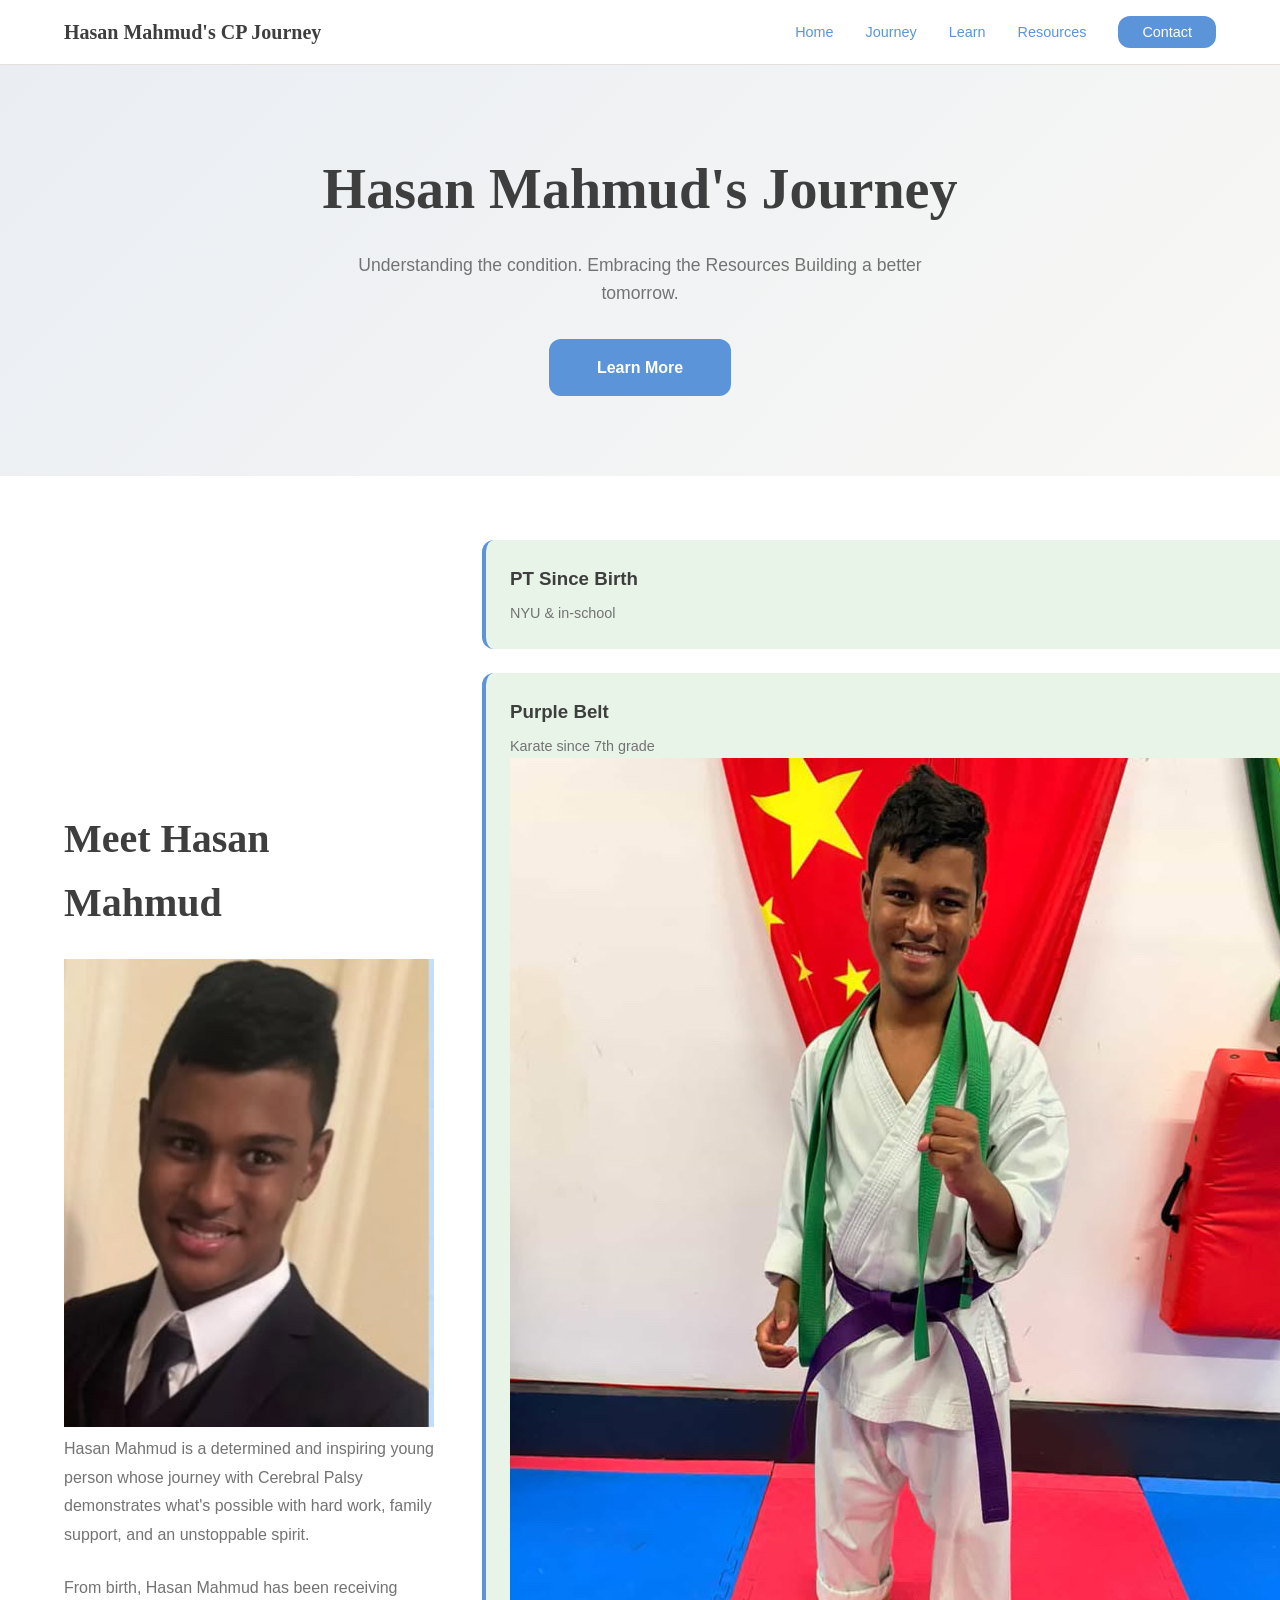
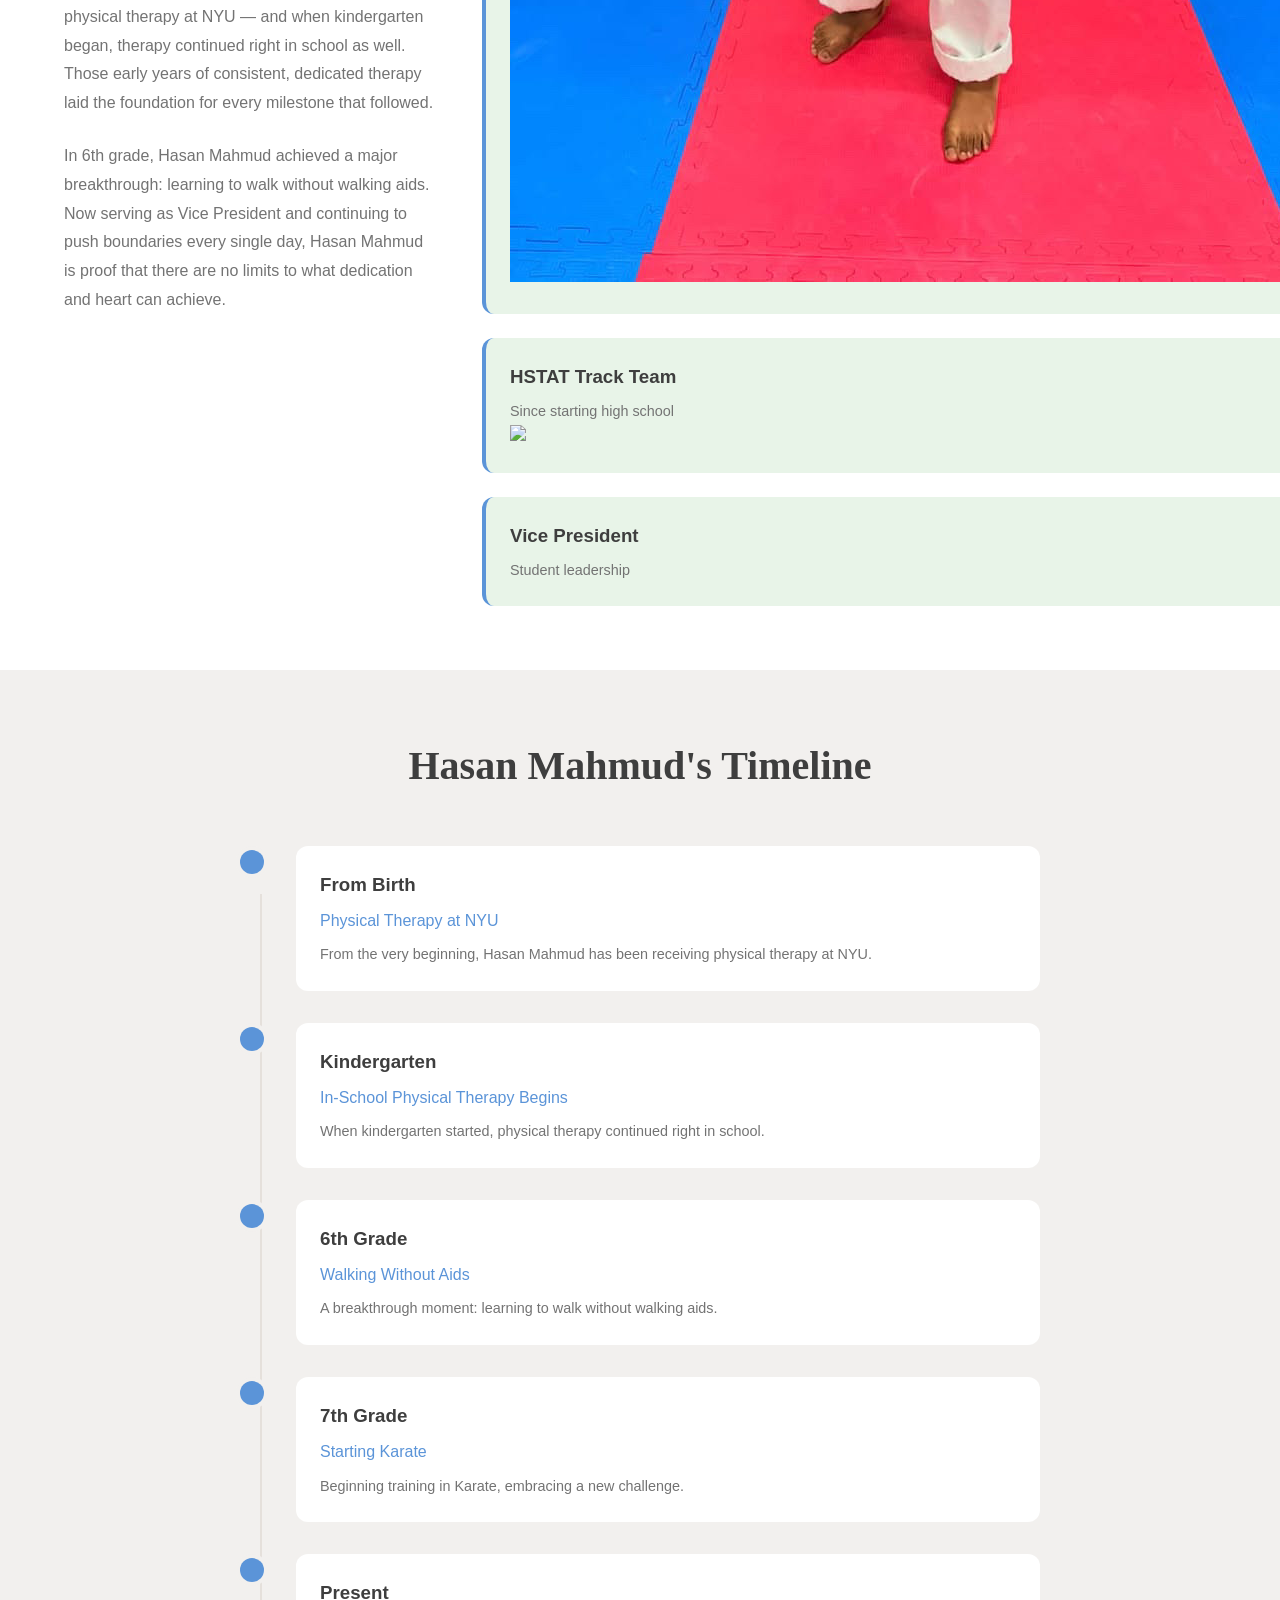
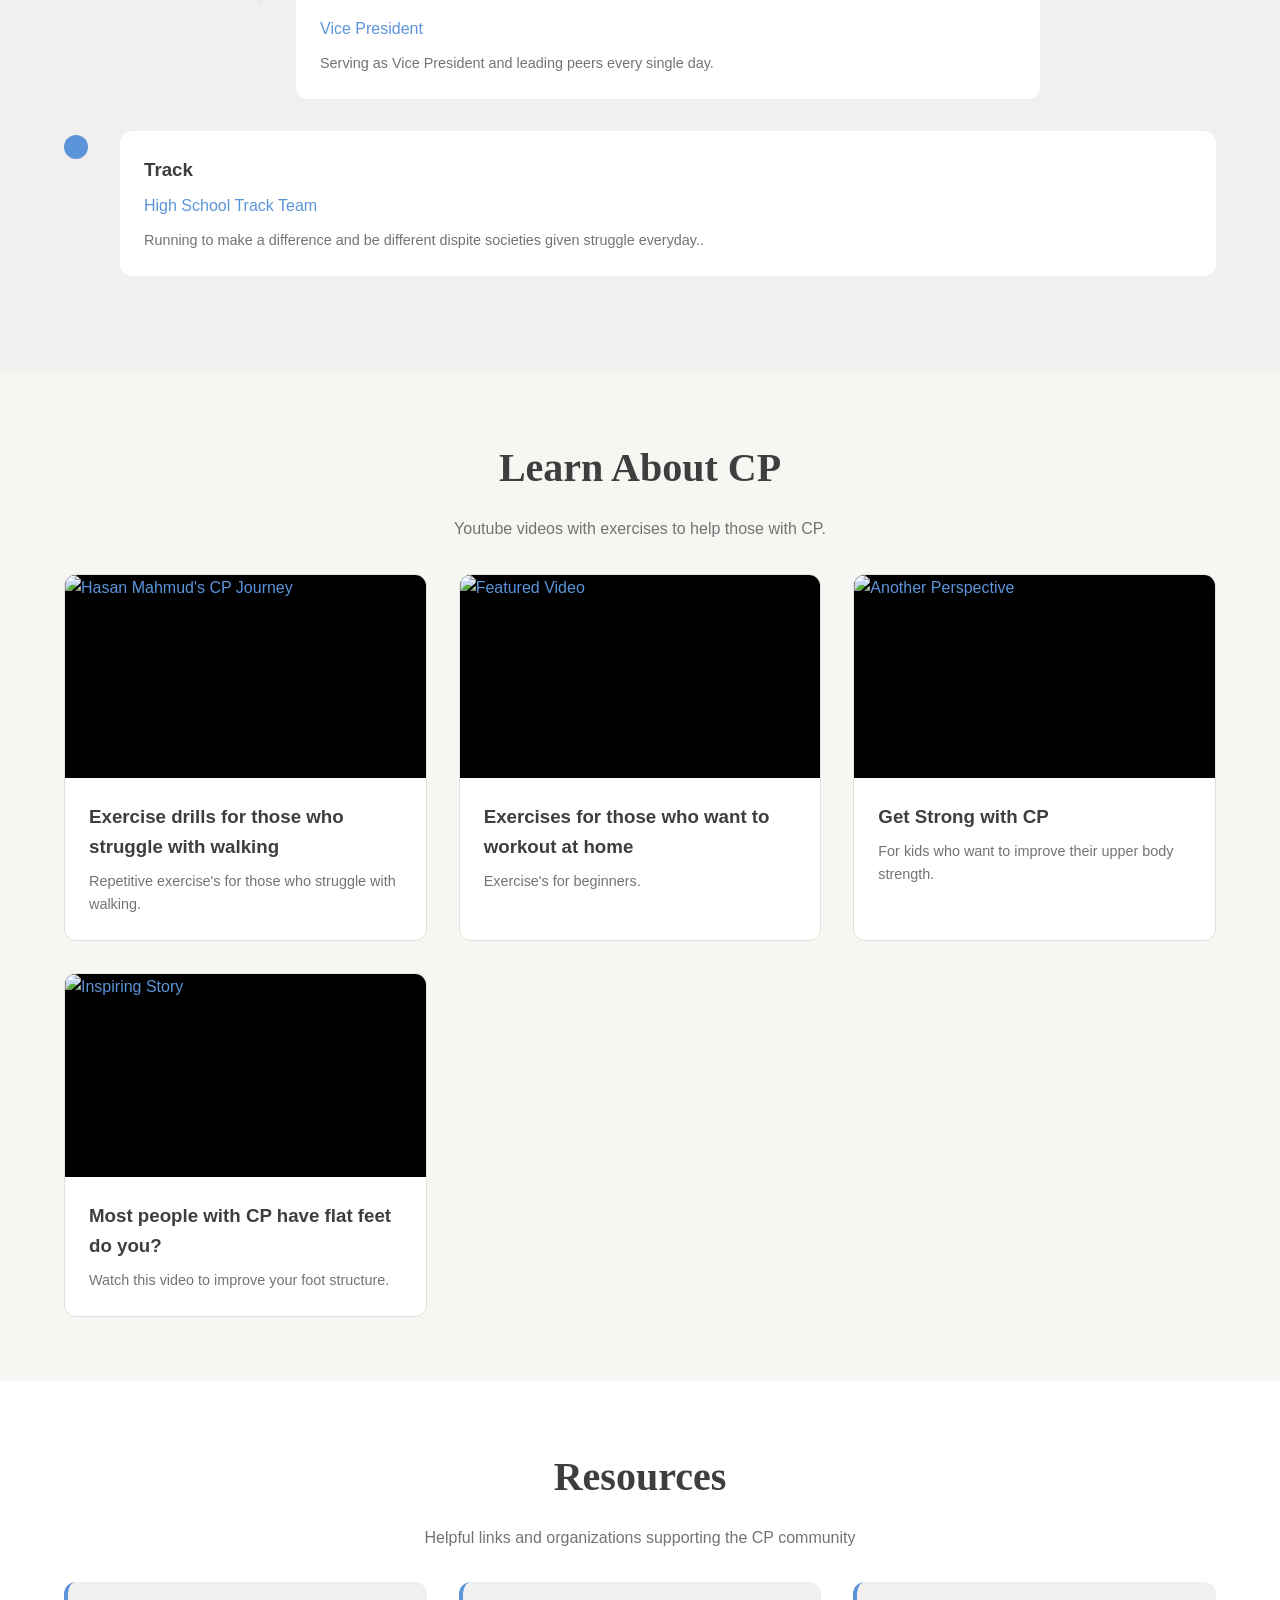
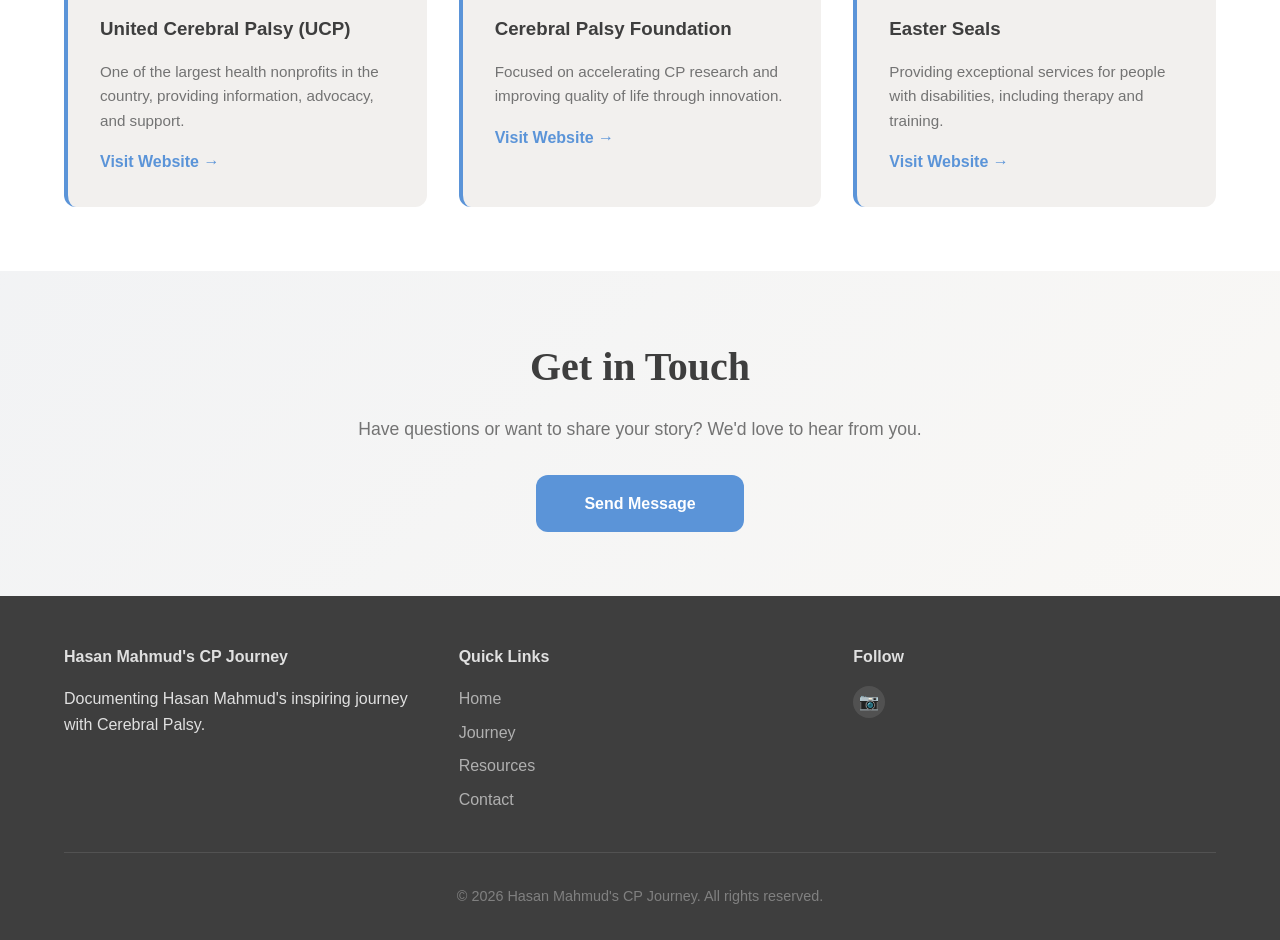
==== index.html @ fa36de00 "Update index.html" ====
<!DOCTYPE html>
<html lang="en">
<head>
    <meta charset="UTF-8">
    <meta name="viewport" content="width=device-width, initial-scale=1.0">
    <meta name="theme-color" content="#8cb3db">
    <meta name="description" content="Hasan Mahmud's CP Journey - Understanding Cerebral Palsy">
    <title>Hasan Mahmud's CP Journey | Understanding Cerebral Palsy</title>
    <link rel="stylesheet" href="style.css">
</head>
    
    
<body>
    <!-- Navigation -->
    <nav class="navbar">
        <div class="container">
            <div class="nav-content">
                <div class="nav-logo">
                    <a href="/">Hasan Mahmud's CP Journey</a>
                </div>
                <button class="hamburger" id="hamburger" aria-label="Toggle navigation menu">
                    <span></span>
                    <span></span>
                    <span></span>
                </button>
                <ul class="nav-links" id="nav-links">
                    <li><a href="#home">Home</a></li>
                    <li><a href="#journey">Journey</a></li>
                    <li><a href="#learn">Learn</a></li>
                    <li><a href="#resources">Resources</a></li>
                    <li><a href="#contact" class="nav-button">Contact</a></li>
                </ul>
            </div>
        </div>
         
    </nav>

    <!-- Hero Section -->
    <section id="home" class="hero">
        <div class="container">
            <div class="hero-content">
                <h1>Hasan Mahmud's Journey</h1>
                <p>Understanding the condition. Embracing the Resources Building a better tomorrow.</p>
                <a href="#learn" class="cta-button">Learn More</a>
            </div>
        </div>
    </section>

    <!-- About Section -->
    <section id="about" class="about">
        <div class="container">
            <div class="about-content">
                <div class="about-text">
                    <h2>Meet Hasan Mahmud</h2>
                     <img src="img/Sgo.png" class="img-fluid project-img">

                    <p>Hasan Mahmud is a determined and inspiring young person whose journey with Cerebral Palsy demonstrates what's possible with hard work, family support, and an unstoppable spirit.</p>
                    <p>From birth, Hasan Mahmud has been receiving physical therapy at NYU — and when kindergarten began, therapy continued right in school as well. Those early years of consistent, dedicated therapy laid the foundation for every milestone that followed.</p>
                    <p>In 6th grade, Hasan Mahmud achieved a major breakthrough: learning to walk without walking aids. Now serving as Vice President and continuing to push boundaries every single day, Hasan Mahmud is proof that there are no limits to what dedication and heart can achieve.</p>
                </div>
                <div class="about-stats">
                    <div class="stat-card">
                        <h3>PT Since Birth</h3>
                        <p>NYU & in-school</p>
                    </div>
                    <div class="stat-card">
                        <h3>Purple Belt</h3>
                        <p>Karate since 7th grade</p>
                          <img src="img/Purple.png" class="img-fluid project-img">
                    </div>
                     <div class="stat-card">
                        <h3>HSTAT Track Team</h3>
                        <p>Since starting high school</p>
                           <img src="img/Track.png" class="img-fluid project-img">
                    </div>
                    <div class="stat-card">
                        <h3>Vice President</h3>
                        <p>Student leadership</p>
                    </div>
                </div>
            </div>
        </div>
    </section>

    <!-- Timeline Section -->
    <section id="journey" class="timeline-section">
        <div class="container">
            <h2>Hasan Mahmud's Timeline</h2>
            <div class="timeline">
                <div class="timeline-item">
                    <div class="timeline-marker"></div>
                    <div class="timeline-content">
                        <h3>From Birth</h3>
                        <p>Physical Therapy at NYU</p>
                        <span>From the very beginning, Hasan Mahmud has been receiving physical therapy at NYU.</span>
                    </div>
                </div>
                <div class="timeline-item">
                    <div class="timeline-marker"></div>
                    <div class="timeline-content">
                        <h3>Kindergarten</h3>
                        <p>In-School Physical Therapy Begins</p>
                        <span>When kindergarten started, physical therapy continued right in school.</span>
                    </div>
                </div>
                <div class="timeline-item">
                    <div class="timeline-marker"></div>
                    <div class="timeline-content">
                        <h3>6th Grade</h3>
                        <p>Walking Without Aids</p>
                        <span>A breakthrough moment: learning to walk without walking aids.</span>
                    </div>
                </div>
                <div class="timeline-item">
                    <div class="timeline-marker"></div>
                    <div class="timeline-content">
                        <h3>7th Grade</h3>
                        <p>Starting Karate</p>
                        <span>Beginning training in Karate, embracing a new challenge.</span>
                    </div>
                </div>
                <div class="timeline-item">
                    <div class="timeline-marker"></div>
                    <div class="timeline-content">
                        <h3>Present</h3>
                        <p>Vice President</p>
                        <span>Serving as Vice President and leading peers every single day.</span>
                    </div>
                </div>
            </div>
            <div class="timeline-item">
                    <div class="timeline-marker"></div>
                    <div class="timeline-content">
                        <h3>Track</h3>
                        <p>High School Track Team </p>
                        <span> Running to make a difference and be different dispite societies given struggle everyday..</span>
                    </div>
                </div>
            
        </div>
    </section>

    <!-- Videos Section -->
    <section id="learn" class="videos-section">
        <div class="container">
            <h2>Learn About CP</h2>
            <p class="section-subtitle">Youtube videos with exercises to help those with CP.</p>
            <div class="videos-grid">
                <a href="https://www.youtube.com/watch?v=wc7nvEFCWKE" target="_blank" class="video-card">
                    <div class="video-thumbnail">
                        <img src="https://img.youtube.com/vi/wc7nvEFCWKE/mqdefault.jpg" alt="Hasan Mahmud's CP Journey">
                        <div class="play-button">
                            <svg width="24" height="24" viewBox="0 0 24 24" fill="currentColor">
                                <path d="M8 5v14l11-7z"></path>
                            </svg>
                        </div>
                    </div>
                    <div class="video-info">
                        <h3>Exercise drills for those who struggle with walking</h3>
                        <p> Repetitive exercise's for those who struggle with walking.</p>
                    </div>
                </a>

                <a href="https://youtu.be/k7_nRk78MTg" target="_blank" class="video-card">
                    <div class="video-thumbnail">
                        <img src="https://img.youtube.com/vi/k7_nRk78MTg/mqdefault.jpg" alt="Featured Video">
                        <div class="play-button">
                            <svg width="24" height="24" viewBox="0 0 24 24" fill="currentColor">
                                <path d="M8 5v14l11-7z"></path>
                            </svg>
                        </div>
                    </div>
                    <div class="video-info">
                        <h3>Exercises for those who want to workout at home</h3>
                        <p> Exercise's for beginners.</p>
                    </div>
                </a>

                <a href="https://youtu.be/Eavz9_fzyaA" target="_blank" class="video-card">
                    <div class="video-thumbnail">
                        <img src="https://img.youtube.com/vi/Eavz9_fzyaA/mqdefault.jpg" alt="Another Perspective">
                        <div class="play-button">
                            <svg width="24" height="24" viewBox="0 0 24 24" fill="currentColor">
                                <path d="M8 5v14l11-7z"></path>
                            </svg>
                        </div>
                    </div>
                    <div class="video-info">
                        <h3>Get Strong with CP</h3>
                        <p> For kids who want to improve their upper body strength.</p>
                    </div>
                </a>

                <a href="https://youtu.be/4nT6YNB4ljI" target="_blank" class="video-card">
                    <div class="video-thumbnail">
                        <img src="https://img.youtube.com/vi/4nT6YNB4ljI/mqdefault.jpg" alt="Inspiring Story">
                        <div class="play-button">
                            <svg width="24" height="24" viewBox="0 0 24 24" fill="currentColor">
                                <path d="M8 5v14l11-7z"></path>
                            </svg>
                        </div>
                    </div>
                    <div class="video-info">
                        <h3> Most people with CP have flat feet do you? </h3>
                        <p>Watch this video to improve your foot structure.</p>
                    </div>
                </a>
            </div>
        </div>
    </section>

    <!-- Resources Section -->
    <section id="resources" class="resources-section">
        <div class="container">
            <h2>Resources</h2>
            <p class="section-subtitle">Helpful links and organizations supporting the CP community</p>
            
            <div class="resources-grid">
                <div class="resource-card">
                    <h3>United Cerebral Palsy (UCP)</h3>
                    <p>One of the largest health nonprofits in the country, providing information, advocacy, and support.</p>
                    <a href="https://ucp.org" target="_blank" class="resource-link">Visit Website →</a>
                </div>
                <div class="resource-card">
                    <h3>Cerebral Palsy Foundation</h3>
                    <p>Focused on accelerating CP research and improving quality of life through innovation.</p>
                    <a href="https://www.cpfund.org" target="_blank" class="resource-link">Visit Website →</a>
                </div>
                <div class="resource-card">
                    <h3>Easter Seals</h3>
                    <p>Providing exceptional services for people with disabilities, including therapy and training.</p>
                    <a href="https://www.easterseals.com" target="_blank" class="resource-link">Visit Website →</a>
                </div>
            </div>
        </div>
    </section>

    <!-- Contact Section -->
    <section id="contact" class="contact-section">
        <div class="container">
            <h2>Get in Touch</h2>
            <p>Have questions or want to share your story? We'd love to hear from you.</p>
            <a href="mailto:contact@example.com" class="cta-button">Send Message</a>
        </div>
    </section>

    <!-- Footer -->
    <footer class="footer">
        <div class="container">
            <div class="footer-content">
                <div class="footer-section">
                    <h4>Hasan Mahmud's CP Journey</h4>
                    <p>Documenting Hasan Mahmud's inspiring journey with Cerebral Palsy.</p>
                </div>
                <div class="footer-section">
                    <h4>Quick Links</h4>
                    <ul>
                        <li><a href="#home">Home</a></li>
                        <li><a href="#journey">Journey</a></li>
                        <li><a href="#resources">Resources</a></li>
                        <li><a href="#contact">Contact</a></li>
                    </ul>
                </div>
                <div class="footer-section">
                    <h4>Follow</h4>
                    <div class="social-links">
                        <a href="#" title="Instagram">📷</a>
                    </div>
                </div>
            </div>
            <div class="footer-bottom">
                <p>&copy; 2026 Hasan Mahmud's CP Journey. All rights reserved.</p>
            </div>
        </div>
    </footer>

    <script src="script.js"></script>
</body>
</html>
---- style.css ----
/* === CSS Variables & Root Styles === */
:root {
    /* Color Palette - Warm, hopeful colors for CP Journey */
    --primary: #5b94d8;          /* Warm teal/blue - hopeful and calming */
    --secondary: #e8f4e8;        /* Soft sage green - growth and hope */
    --accent: #e8f1f7;           /* Soft teal accent */
    --background: #faf8f6;       /* Warm off-white */
    --foreground: #3e3e3e;       /* Dark gray text */
    --muted: #f2f0ee;            /* Light gray */
    --muted-foreground: #737373; /* Medium gray text */
    --border: #e5e0db;           /* Subtle borders */
    --card-bg: #ffffff;          /* White cards */
    
    /* Spacing */
    --spacing-xs: 0.25rem;
    --spacing-sm: 0.5rem;
    --spacing-md: 1rem;
    --spacing-lg: 1.5rem;
    --spacing-xl: 2rem;
    --spacing-2xl: 3rem;
    
    /* Border Radius */
    --radius-sm: 0.375rem;
    --radius-md: 0.5rem;
    --radius-lg: 0.75rem;
    --radius-xl: 1rem;
    
    /* Typography */
    --font-sans: 'Segoe UI', Roboto, 'Helvetica Neue', sans-serif;
    --font-serif: 'Georgia', 'Playfair Display', serif;
}

/* === Reset & Base Styles === */
* {
    margin: 0;
    padding: 0;
    box-sizing: border-box;
}

html {
    scroll-behavior: smooth;
    font-size: 16px;
}

body {
    font-family: var(--font-sans);
    color: var(--foreground);
    background-color: var(--background);
    line-height: 1.6;
}

a {
    color: var(--primary);
    text-decoration: none;
    transition: color 0.3s ease;
}

a:hover {
    color: #3d6ba8;
}

section {
    scroll-margin-top: 80px;
}

/* === Container & Layout === */
.container {
    max-width: 1200px;
    margin: 0 auto;
    padding: 0 var(--spacing-lg);
}

/* === Navigation === */
.navbar {
    position: sticky;
    top: 0;
    z-index: 100;
    background: var(--card-bg);
    border-bottom: 1px solid var(--border);
    padding: var(--spacing-md) 0;
}

.nav-content {
    display: flex;
    justify-content: space-between;
    align-items: center;
    gap: var(--spacing-lg);
    position: relative;
}

.nav-logo a {
    font-family: var(--font-serif);
    font-size: 1.25rem;
    font-weight: 700;
    color: var(--foreground);
}

.nav-links {
    display: flex;
    list-style: none;
    gap: var(--spacing-xl);
    align-items: center;
}

.nav-links a {
    font-size: 0.9rem;
    font-weight: 500;
    transition: color 0.3s ease;
}

.nav-links a:hover {
    color: var(--primary);
}

.nav-button {
    background: var(--primary);
    color: white;
    padding: var(--spacing-sm) var(--spacing-lg);
    border-radius: var(--radius-lg);
    font-weight: 600;
}

.nav-button:hover {
    background: #3d6ba8;
    color: white;
}

/* Hamburger Button */
.hamburger {
    display: none;
    flex-direction: column;
    cursor: pointer;
    background: none;
    border: none;
    gap: 6px;
    padding: var(--spacing-md);
}

.hamburger span {
    width: 25px;
    height: 3px;
    background-color: var(--foreground);
    border-radius: 2px;
    transition: all 0.3s ease;
}

.hamburger.active span:nth-child(1) {
    transform: rotate(45deg) translate(10px, 10px);
}

.hamburger.active span:nth-child(2) {
    opacity: 0;
}

.hamburger.active span:nth-child(3) {
    transform: rotate(-45deg) translate(8px, -8px);
}

/* === Hero Section === */
.hero {
    background: linear-gradient(135deg, rgba(91, 148, 216, 0.1) 0%, rgba(232, 244, 232, 0.1) 100%);
    padding: 5rem var(--spacing-lg);
    text-align: center;
}

.hero-content h1 {
    font-family: var(--font-serif);
    font-size: clamp(2rem, 5vw, 3.5rem);
    font-weight: 700;
    margin-bottom: var(--spacing-md);
}

.hero-content p {
    font-size: 1.1rem;
    color: var(--muted-foreground);
    margin-bottom: var(--spacing-xl);
    max-width: 600px;
    margin-left: auto;
    margin-right: auto;
}

/* === CTA Button === */
.cta-button {
    display: inline-block;
    background: var(--primary);
    color: white;
    padding: var(--spacing-md) var(--spacing-2xl);
    border-radius: var(--radius-lg);
    font-weight: 600;
    transition: all 0.3s ease;
    text-decoration: none;
}

.cta-button:hover {
    background: #3d6ba8;
    transform: translateY(-2px);
    box-shadow: 0 4px 12px rgba(91, 148, 216, 0.2);
}

/* === About Section === */
.about {
    padding: 4rem var(--spacing-lg);
    background: var(--card-bg);
}

.about-content {
    display: grid;
    grid-template-columns: 1fr 1fr;
    gap: var(--spacing-2xl);
    align-items: center;
}

.about-text h2 {
    font-family: var(--font-serif);
    font-size: 2.5rem;
    font-weight: 700;
    margin-bottom: var(--spacing-lg);
}

.about-text p {
    margin-bottom: var(--spacing-lg);
    color: var(--muted-foreground);
    line-height: 1.8;
}

.about-stats {
    display: grid;
    gap: var(--spacing-lg);
}

.stat-card {
    background: var(--secondary);
    padding: var(--spacing-lg);
    border-radius: var(--radius-lg);
    border-left: 4px solid var(--primary);
}

.stat-card h3 {
    font-weight: 600;
    margin-bottom: var(--spacing-sm);
}

.stat-card p {
    color: var(--muted-foreground);
    font-size: 0.9rem;
}

/* === Timeline Section === */
.timeline-section {
    padding: 4rem var(--spacing-lg);
    background: var(--muted);
}

.timeline-section h2 {
    font-family: var(--font-serif);
    font-size: 2.5rem;
    font-weight: 700;
    text-align: center;
    margin-bottom: 3rem;
}

.timeline {
    max-width: 800px;
    margin: 0 auto;
}

.timeline-item {
    display: flex;
    gap: var(--spacing-xl);
    margin-bottom: 2rem;
    position: relative;
}

.timeline-item:not(:last-child)::after {
    content: '';
    position: absolute;
    left: calc(var(--spacing-lg) - 4px);
    top: 3rem;
    width: 2px;
    height: calc(100% + 2rem);
    background: var(--border);
}

.timeline-marker {
    width: var(--spacing-lg);
    height: var(--spacing-lg);
    background: var(--primary);
    border-radius: 50%;
    margin-top: 0.25rem;
    flex-shrink: 0;
    box-shadow: 0 0 0 4px var(--muted);
}

.timeline-content {
    background: var(--card-bg);
    padding: var(--spacing-lg);
    border-radius: var(--radius-lg);
    flex: 1;
}

.timeline-content h3 {
    font-weight: 600;
    margin-bottom: var(--spacing-sm);
}

.timeline-content p {
    color: var(--primary);
    font-weight: 500;
    margin-bottom: var(--spacing-sm);
}

.timeline-content span {
    color: var(--muted-foreground);
    font-size: 0.9rem;
}

/* === Videos Section === */
.videos-section {
    padding: 4rem var(--spacing-lg);
    background: rgba(232, 244, 232, 0.3);
}

.videos-section h2 {
    font-family: var(--font-serif);
    font-size: 2.5rem;
    font-weight: 700;
    text-align: center;
    margin-bottom: var(--spacing-md);
}

.section-subtitle {
    text-align: center;
    color: var(--muted-foreground);
    margin-bottom: 2rem;
}

.videos-grid {
    display: grid;
    grid-template-columns: repeat(auto-fit, minmax(280px, 1fr));
    gap: var(--spacing-xl);
    max-width: 1400px;
    margin: 0 auto;
}

.video-card {
    background: var(--card-bg);
    border: 1px solid var(--border);
    border-radius: var(--radius-lg);
    overflow: hidden;
    transition: all 0.3s ease;
    display: block;
}

.video-card:hover {
    border-color: var(--primary);
    box-shadow: 0 8px 24px rgba(91, 148, 216, 0.15);
    transform: translateY(-4px);
}

.video-thumbnail {
    position: relative;
    width: 100%;
    padding-bottom: 56.25%; /* 16:9 aspect ratio */
    overflow: hidden;
    background: #000;
}

.video-thumbnail img {
    position: absolute;
    top: 0;
    left: 0;
    width: 100%;
    height: 100%;
    object-fit: cover;
    transition: transform 0.3s ease;
}

.video-card:hover .video-thumbnail img {
    transform: scale(1.05);
}

.play-button {
    position: absolute;
    top: 50%;
    left: 50%;
    transform: translate(-50%, -50%);
    width: 56px;
    height: 56px;
    background: var(--primary);
    border-radius: 50%;
    display: flex;
    align-items: center;
    justify-content: center;
    color: white;
    opacity: 0;
    transition: opacity 0.3s ease;
    box-shadow: 0 4px 12px rgba(0, 0, 0, 0.3);
}

.video-card:hover .play-button {
    opacity: 1;
}

.video-info {
    padding: var(--spacing-lg);
}

.video-info h3 {
    font-weight: 600;
    margin-bottom: var(--spacing-sm);
    color: var(--foreground);
}

.video-info p {
    color: var(--muted-foreground);
    font-size: 0.9rem;
    line-height: 1.6;
}

/* === Resources Section === */
.resources-section {
    padding: 4rem var(--spacing-lg);
    background: var(--card-bg);
}

.resources-section h2 {
    font-family: var(--font-serif);
    font-size: 2.5rem;
    font-weight: 700;
    text-align: center;
    margin-bottom: var(--spacing-md);
}

.resources-grid {
    display: grid;
    grid-template-columns: repeat(auto-fit, minmax(300px, 1fr));
    gap: var(--spacing-xl);
    max-width: 1200px;
    margin: 0 auto;
}

.resource-card {
    background: var(--muted);
    padding: var(--spacing-xl);
    border-radius: var(--radius-lg);
    border-left: 4px solid var(--primary);
    transition: all 0.3s ease;
}

.resource-card:hover {
    box-shadow: 0 4px 12px rgba(91, 148, 216, 0.1);
    transform: translateY(-2px);
}

.resource-card h3 {
    margin-bottom: var(--spacing-md);
    font-weight: 600;
}

.resource-card p {
    color: var(--muted-foreground);
    margin-bottom: var(--spacing-md);
    font-size: 0.95rem;
}

.resource-link {
    font-weight: 600;
    display: inline-block;
    transition: transform 0.3s ease;
}

.resource-link:hover {
    transform: translateX(4px);
}

/* === Contact Section === */
.contact-section {
    padding: 4rem var(--spacing-lg);
    background: linear-gradient(135deg, rgba(91, 148, 216, 0.05) 0%, rgba(232, 244, 232, 0.05) 100%);
    text-align: center;
}

.contact-section h2 {
    font-family: var(--font-serif);
    font-size: 2.5rem;
    font-weight: 700;
    margin-bottom: var(--spacing-md);
}

.contact-section p {
    color: var(--muted-foreground);
    margin-bottom: var(--spacing-xl);
    font-size: 1.1rem;
    max-width: 600px;
    margin-left: auto;
    margin-right: auto;
}

/* === Footer === */
.footer {
    background: var(--foreground);
    color: #e0e0e0;
    padding: 3rem var(--spacing-lg) var(--spacing-xl);
}

.footer-content {
    display: grid;
    grid-template-columns: repeat(auto-fit, minmax(250px, 1fr));
    gap: var(--spacing-xl);
    margin-bottom: 2rem;
}

.footer-section h4 {
    margin-bottom: var(--spacing-md);
    font-weight: 600;
}

.footer-section ul {
    list-style: none;
}

.footer-section li {
    margin-bottom: var(--spacing-sm);
}

.footer-section a {
    color: #b0b0b0;
}

.footer-section a:hover {
    color: var(--primary);
}

.social-links {
    display: flex;
    gap: var(--spacing-md);
}

.social-links a {
    display: inline-flex;
    align-items: center;
    justify-content: center;
    width: 2rem;
    height: 2rem;
    background: rgba(255, 255, 255, 0.1);
    border-radius: 50%;
    transition: all 0.3s ease;
}

.social-links a:hover {
    background: var(--primary);
}

.footer-bottom {
    text-align: center;
    padding-top: var(--spacing-xl);
    border-top: 1px solid rgba(255, 255, 255, 0.1);
    color: #808080;
    font-size: 0.9rem;
}

/* === Utility Classes === */
.text-center {
    text-align: center;
}

.max-width-container {
    max-width: 1200px;
    margin: 0 auto;
}

/* === Animations === */
@keyframes fadeIn {
    from {
        opacity: 0;
    }
    to {
        opacity: 1;
    }
}

@keyframes slideUp {
    from {
        opacity: 0;
        transform: translateY(20px);
    }
    to {
        opacity: 1;
        transform: translateY(0);
    }
}

.fade-in {
    animation: fadeIn 0.6s ease-out;
}

.slide-up {
    animation: slideUp 0.6s ease-out;
}

/* === Responsive Design === */
@media (max-width: 768px) {
    .hamburger {
        display: flex;
    }

    .nav-links {
        display: none;
        position: absolute;
        top: calc(100% + 0.5rem);
        left: var(--spacing-lg);
        right: var(--spacing-lg);
        background: var(--card-bg);
        border: 1px solid var(--border);
        flex-direction: column;
        padding: var(--spacing-lg) var(--spacing-md);
        gap: var(--spacing-md);
        box-shadow: 0 8px 24px rgba(0, 0, 0, 0.15);
        z-index: 1000;
        border-radius: var(--radius-lg);
        width: auto;
    }

    .nav-links.active {
        display: flex;
    }

    .nav-links li {
        width: 100%;
    }

    .nav-links a {
        display: block;
        padding: var(--spacing-md) 0;
        border-bottom: 1px solid var(--border);
    }

    .nav-links li:last-child a {
        border-bottom: none;
    }

    .nav-button {
        width: 100%;
        text-align: center;
    }

    .about-content {
        grid-template-columns: 1fr;
    }

    .hero-content h1 {
        font-size: 2rem;
    }

    .videos-grid {
        grid-template-columns: 1fr;
    }

    .resources-grid {
        grid-template-columns: 1fr;
    }

    .timeline-section h2,
    .resources-section h2,
    .contact-section h2 {
        font-size: 1.75rem;
    }

    .timeline-item {
        gap: var(--spacing-md);
    }

    .timeline-marker {
        width: var(--spacing-md);
        height: var(--spacing-md);
    }

    .play-button {
        width: 48px;
        height: 48px;
    }

    .stat-card {
        padding: var(--spacing-md);
    }
}

@media (max-width: 640px) {
    .container {
        padding: 0 var(--spacing-md);
    }

    .nav-logo a {
        font-size: 1rem;
    }
}
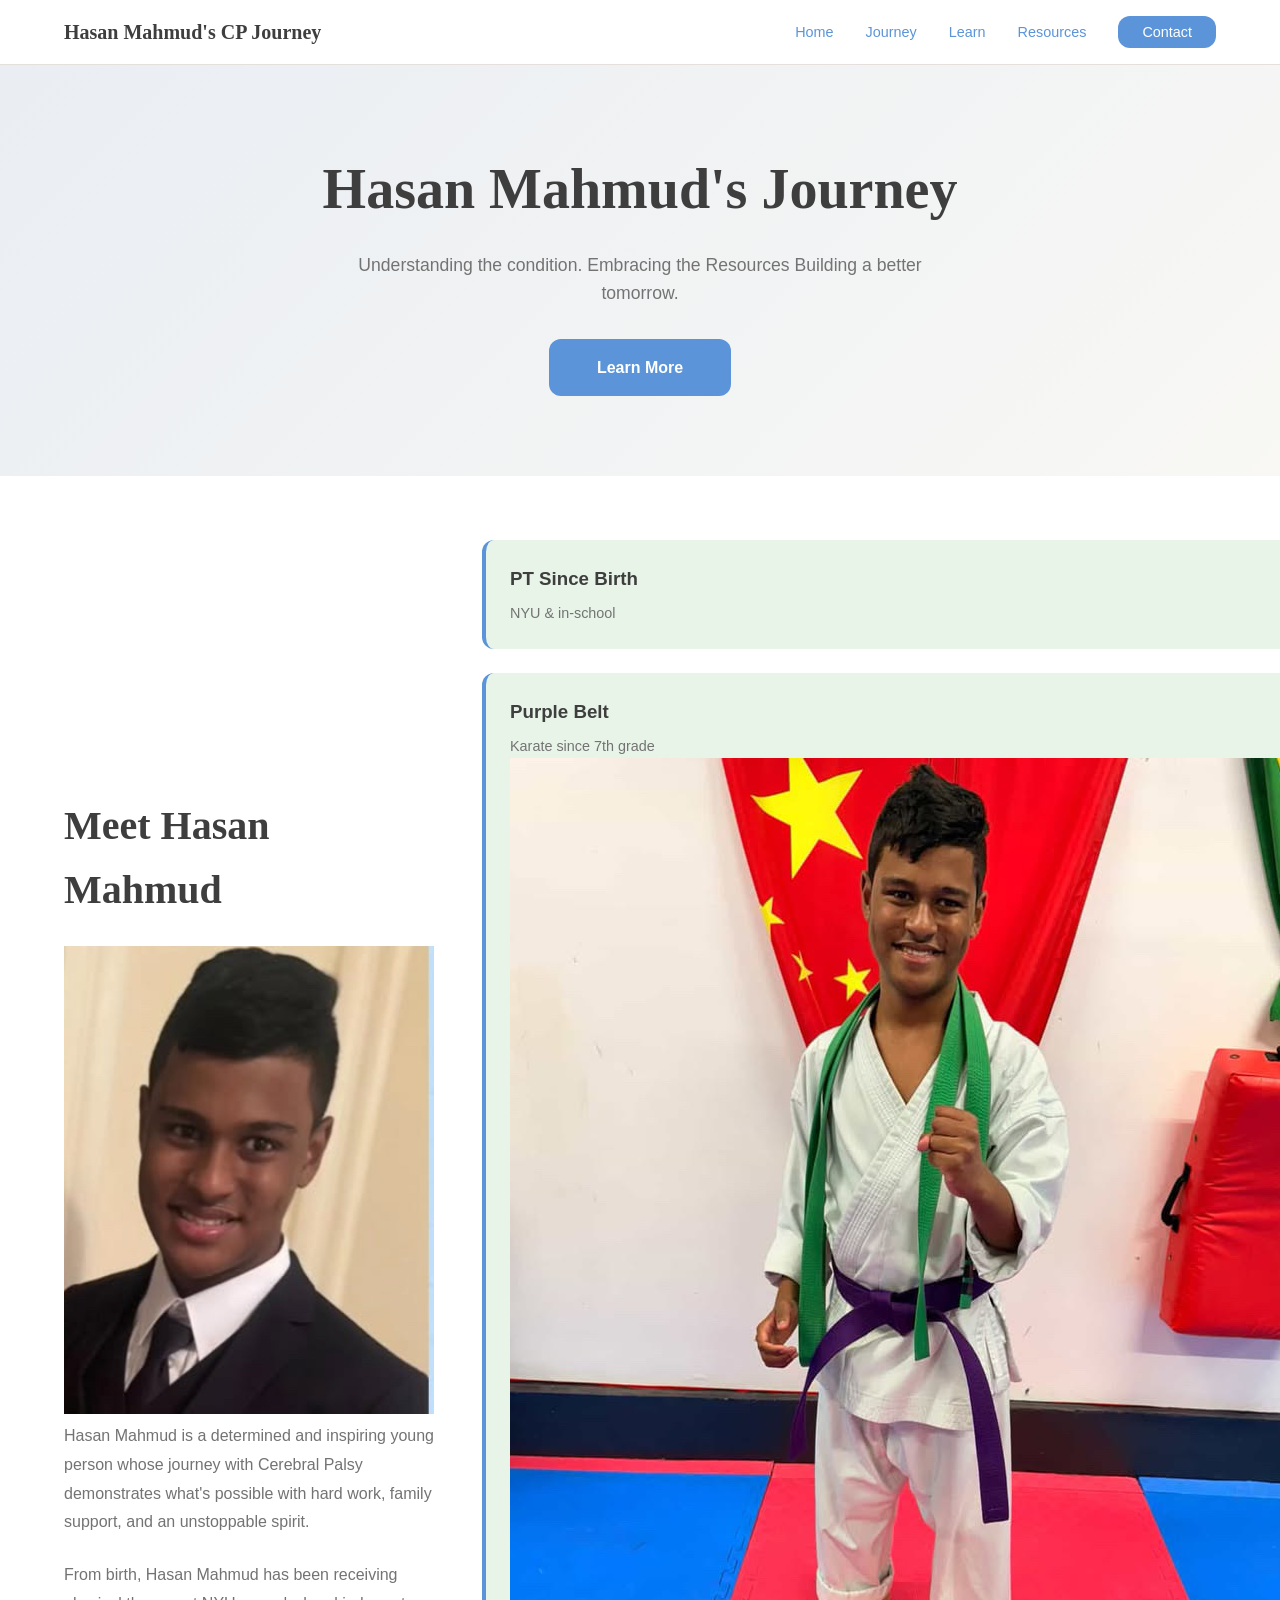
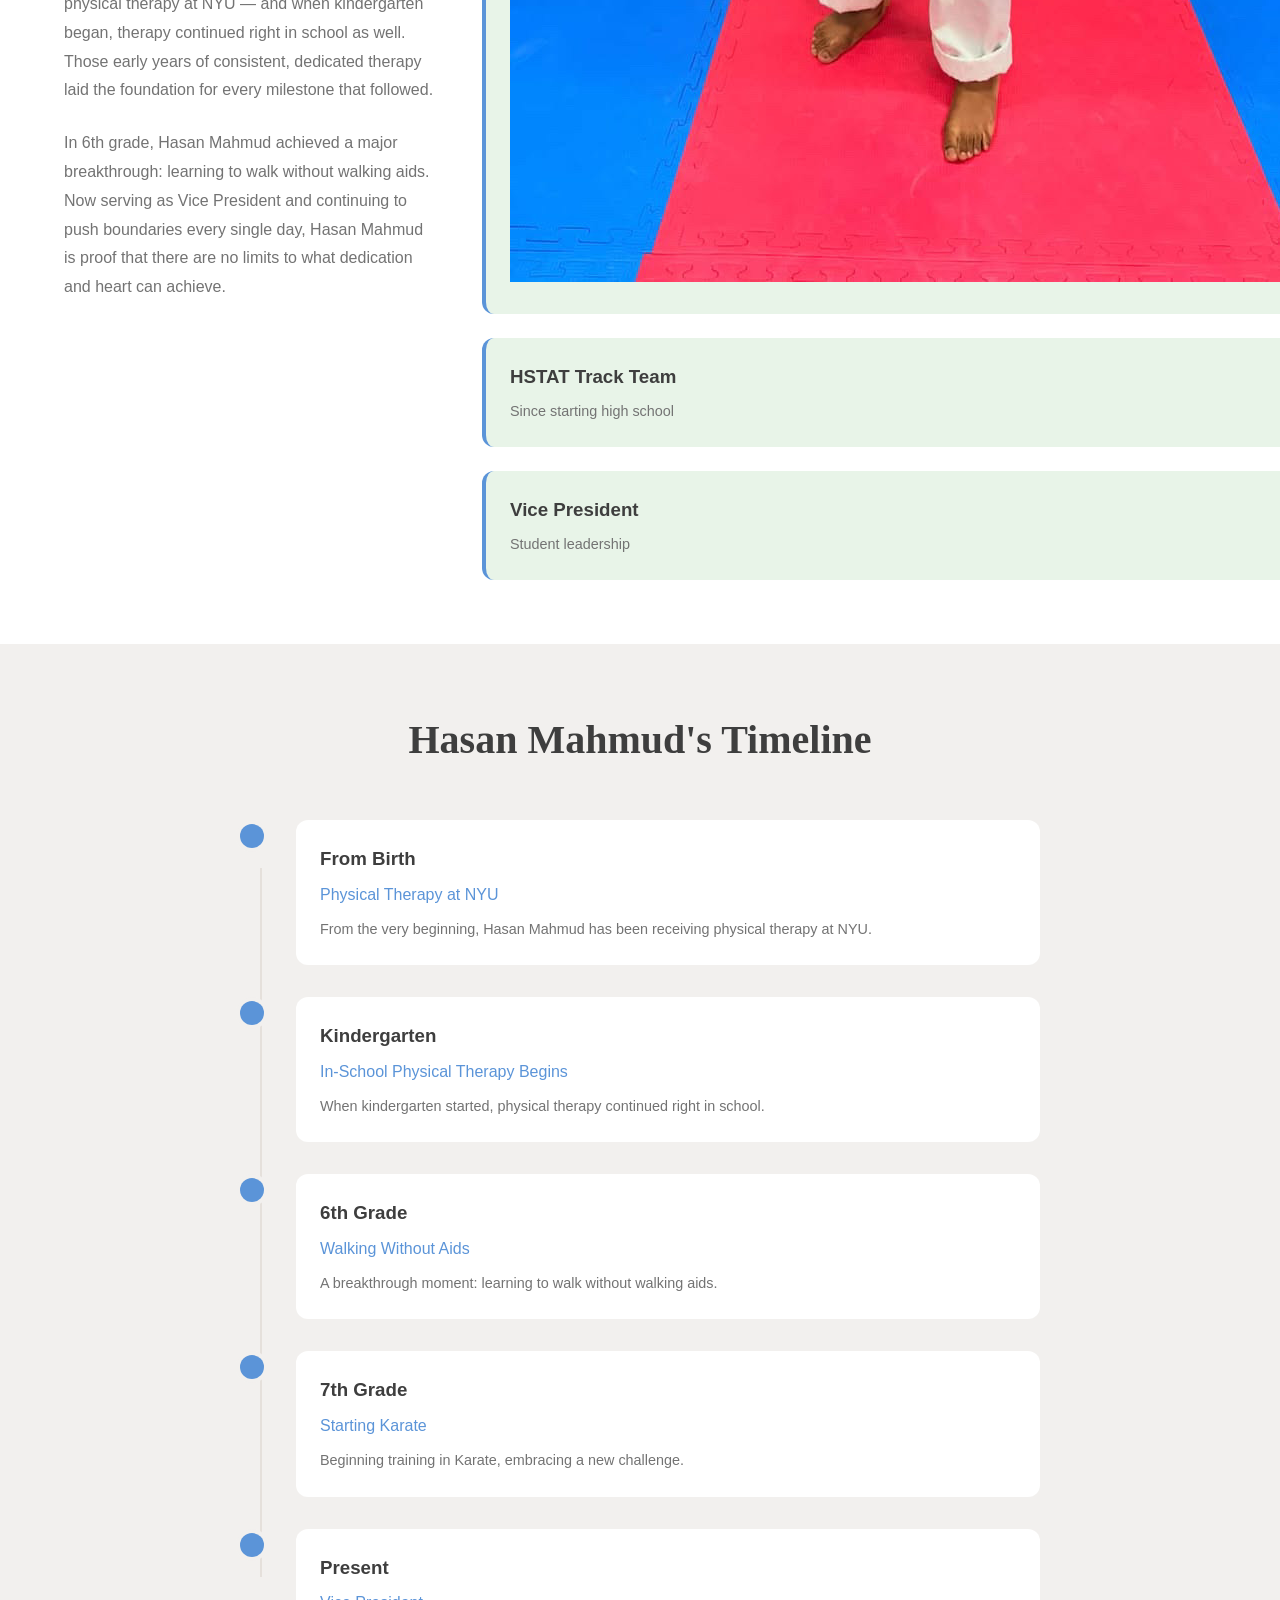
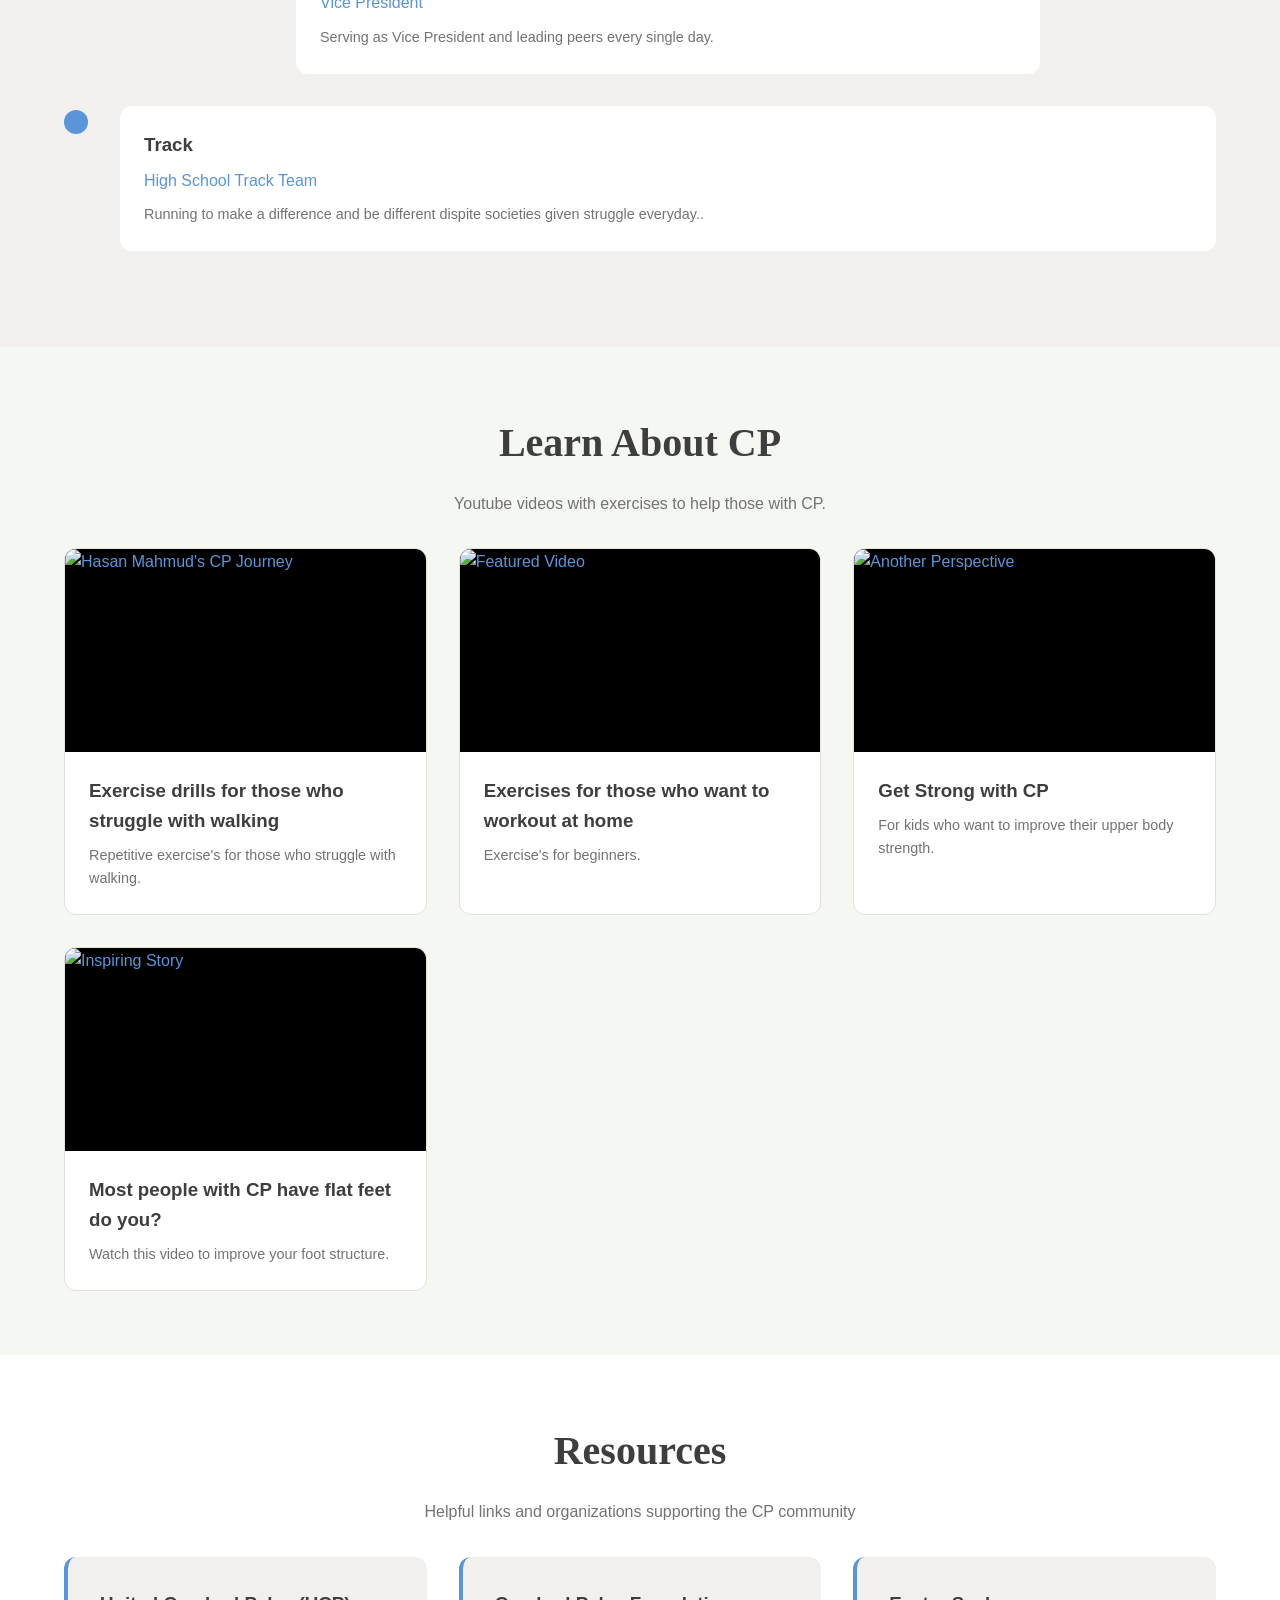
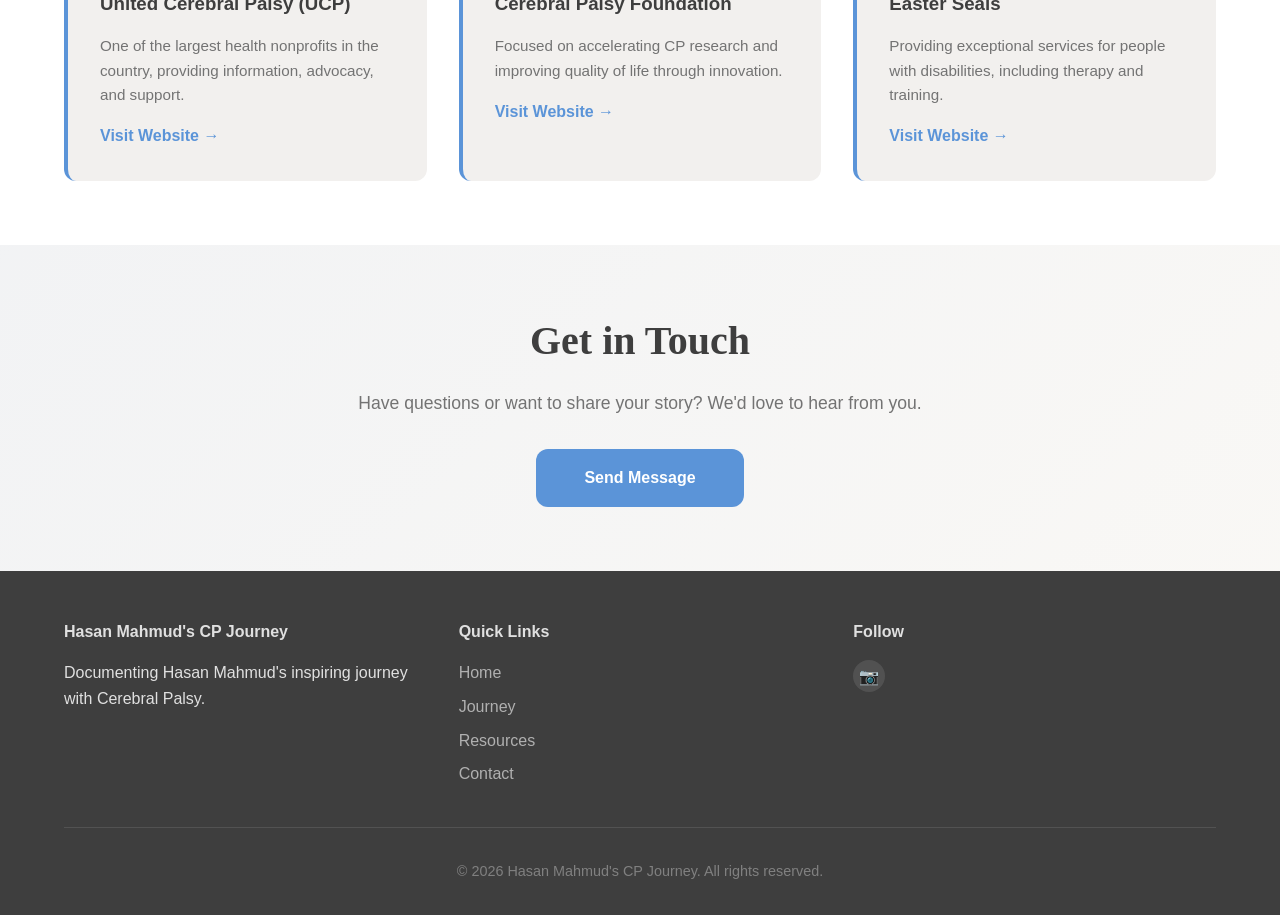
==== commit 94797198: "Update index.html" ====
--- a/index.html
+++ b/index.html
@@ -71,7 +71,6 @@
                      <div class="stat-card">
                         <h3>HSTAT Track Team</h3>
                         <p>Since starting high school</p>
-                           <img src="img/Track.png" class="img-fluid project-img">
                     </div>
                     <div class="stat-card">
                         <h3>Vice President</h3>
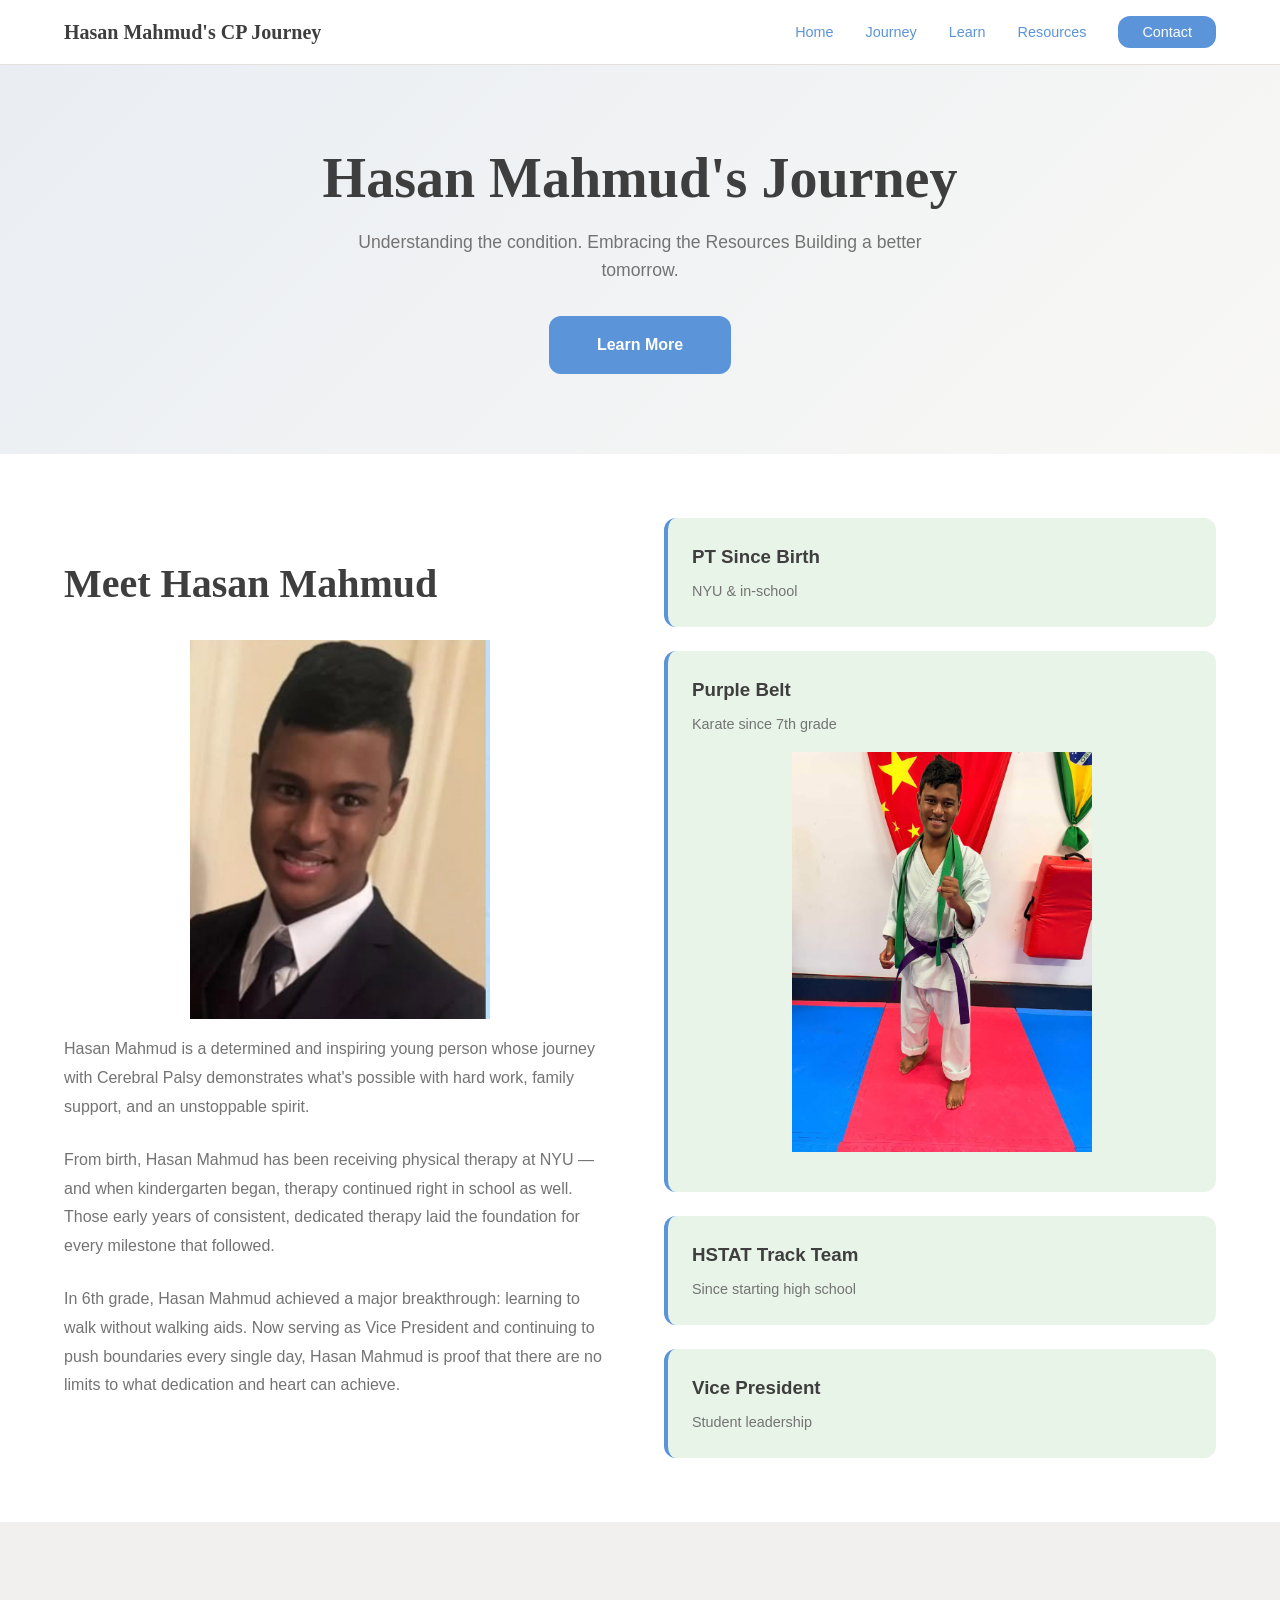
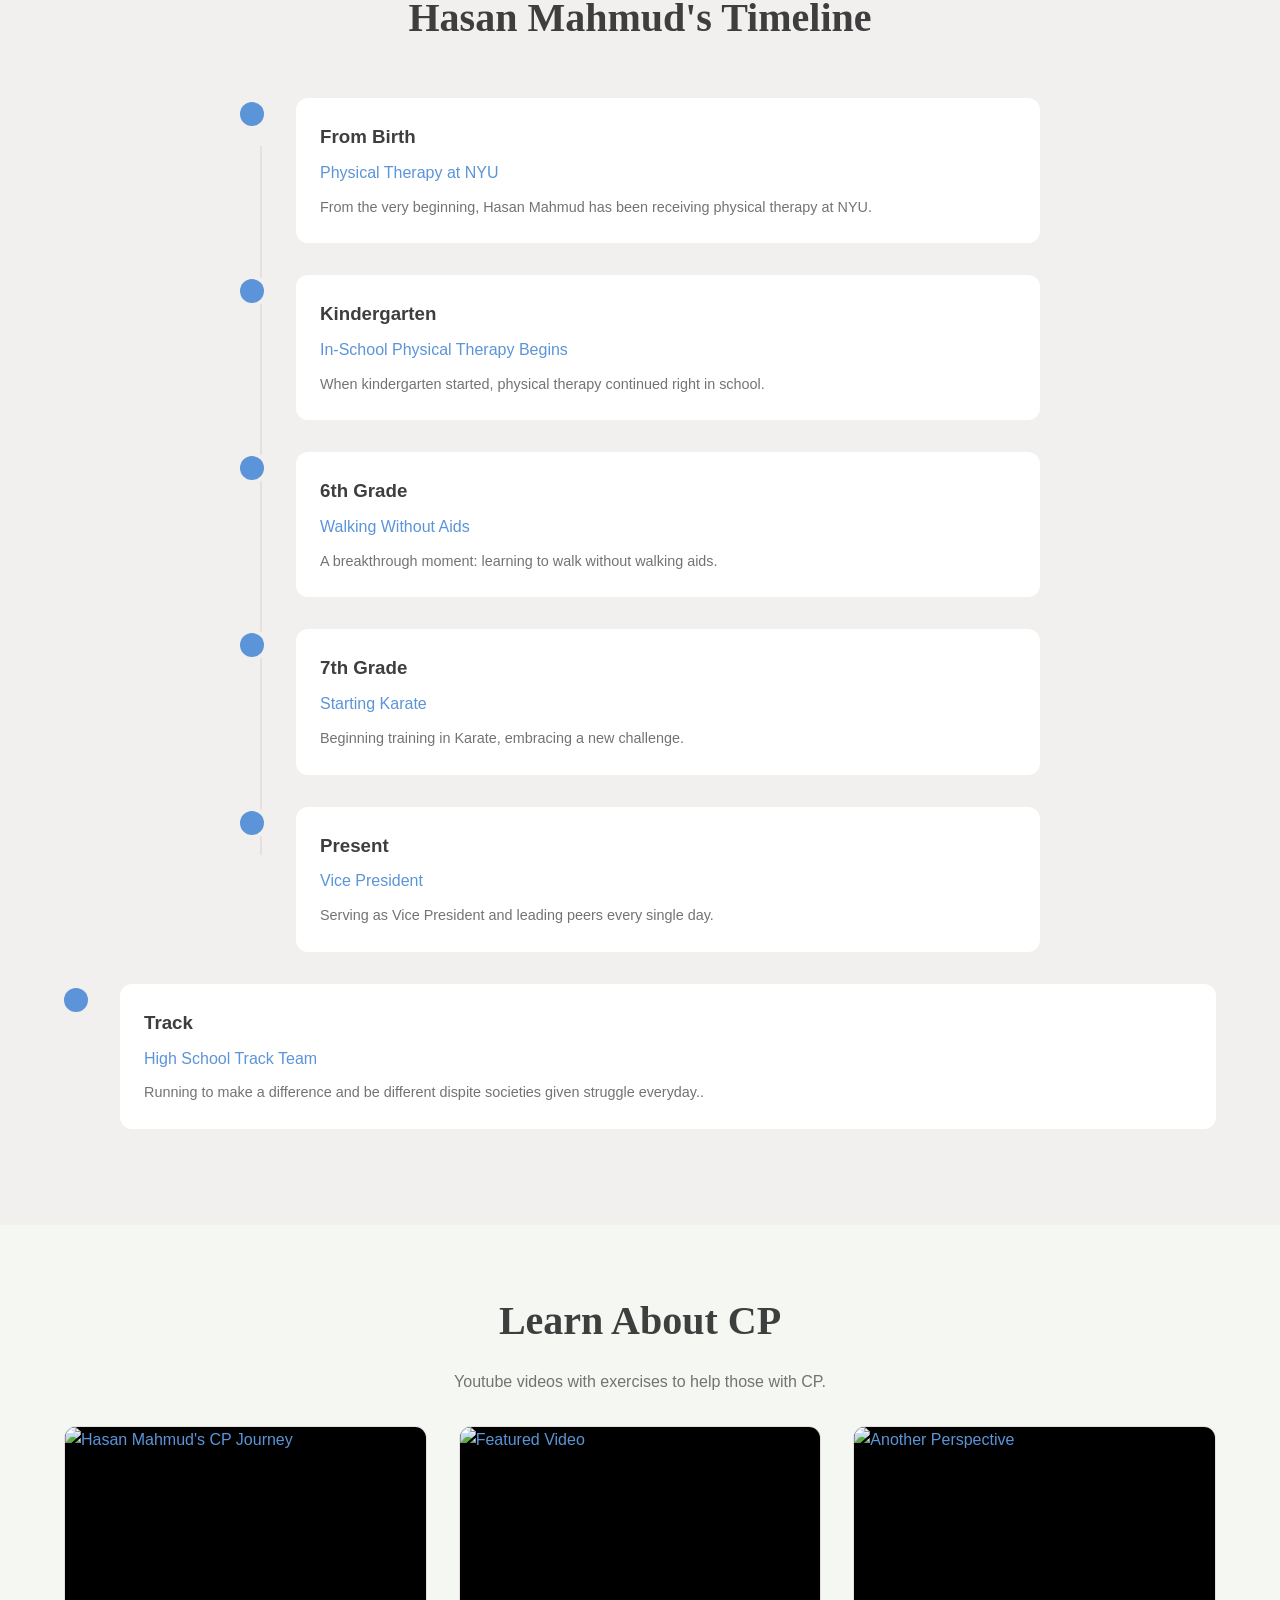
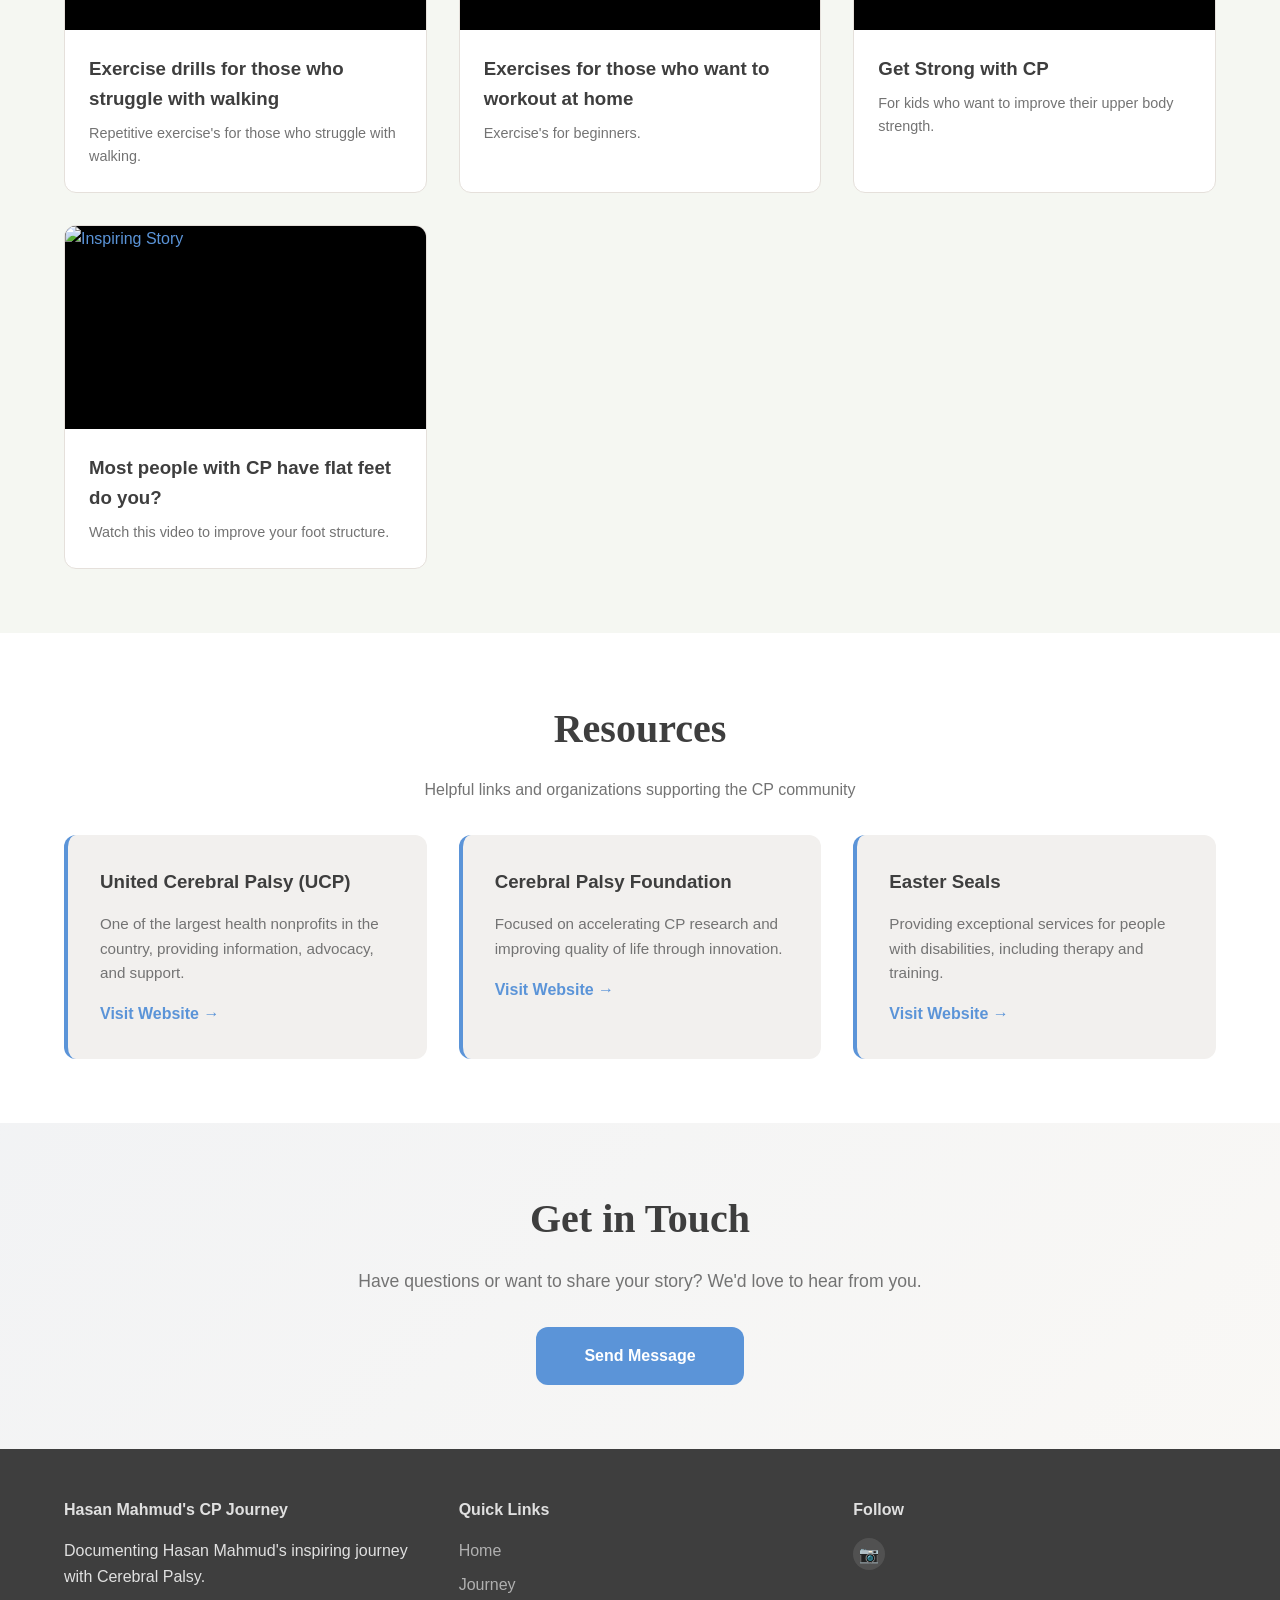
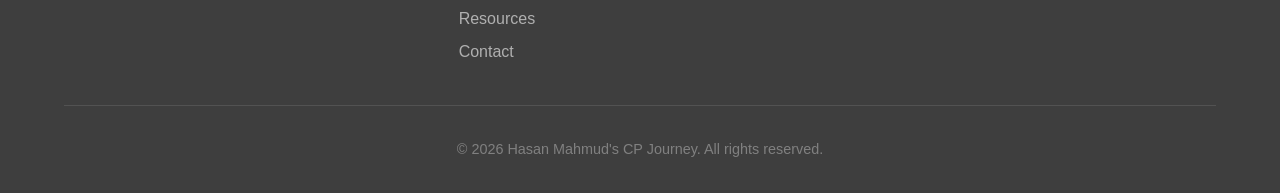
==== commit 3b9ef28c: "H" ====
--- a/index.html
+++ b/index.html
@@ -8,8 +8,8 @@
     <title>Hasan Mahmud's CP Journey | Understanding Cerebral Palsy</title>
     <link rel="stylesheet" href="style.css">
 </head>
-    
-    
+
+
 <body>
     <!-- Navigation -->
     <nav class="navbar">
@@ -32,7 +32,7 @@
                 </ul>
             </div>
         </div>
-         
+
     </nav>
 
     <!-- Hero Section -->
@@ -135,7 +135,7 @@
                         <span> Running to make a difference and be different dispite societies given struggle everyday..</span>
                     </div>
                 </div>
-            
+
         </div>
     </section>
 
@@ -213,7 +213,7 @@
         <div class="container">
             <h2>Resources</h2>
             <p class="section-subtitle">Helpful links and organizations supporting the CP community</p>
-            
+
             <div class="resources-grid">
                 <div class="resource-card">
                     <h3>United Cerebral Palsy (UCP)</h3>
@@ -239,7 +239,7 @@
         <div class="container">
             <h2>Get in Touch</h2>
             <p>Have questions or want to share your story? We'd love to hear from you.</p>
-            <a href="mailto:contact@example.com" class="cta-button">Send Message</a>
+            <a href="gmailto:hasanmahmud3182@gmail.com" class="cta-button">Send Message</a>
         </div>
     </section>
 
--- a/style.css
+++ b/style.css
@@ -694,3 +694,72 @@
         font-size: 1rem;
     }
 }
+
+/* ===== RESPONSIVE FIXES ===== */
+html,body{
+ width:100%;
+ overflow-x:hidden;
+ -webkit-text-size-adjust:100%;
+}
+
+img{
+ max-width:100%;
+ height:auto;
+ display:block;
+}
+
+.project-img{
+ width:100%;
+ max-width:300px;
+ margin:1rem auto;
+}
+
+.hero-content h1{
+ line-height:1.2;
+ word-wrap:break-word;
+}
+
+.timeline-content,
+.resource-card,
+.video-card,
+.stat-card{
+ max-width:100%;
+}
+
+@media (hover:hover){
+ .cta-button:hover,
+ .video-card:hover,
+ .resource-card:hover{
+  transform:translateY(-2px);
+ }
+}
+
+@media (hover:none){
+ .cta-button:hover,
+ .video-card:hover,
+ .resource-card:hover{
+  transform:none;
+ }
+}
+
+@media (max-width:768px){
+ .container{padding:0 1rem;}
+ .about-content{grid-template-columns:1fr !important;}
+ .videos-grid,.resources-grid,.footer-content{grid-template-columns:1fr !important;}
+ .timeline-item{flex-direction:column;gap:.75rem;}
+ .timeline-item::after{display:none;}
+ .timeline-marker{margin:0 auto;}
+ .timeline-content{width:100%;}
+ .hero{padding:3rem 1rem;}
+ .hero-content h1{font-size:2rem;}
+ .about,.timeline-section,.videos-section,.resources-section,.contact-section{padding:3rem 1rem;}
+}
+
+@media (max-width:480px){
+ html{font-size:15px;}
+ .nav-logo a{font-size:.9rem;}
+ .hero-content h1{font-size:1.7rem;}
+ .hero-content p{font-size:.95rem;}
+ .cta-button{display:block;width:100%;text-align:center;}
+}
+
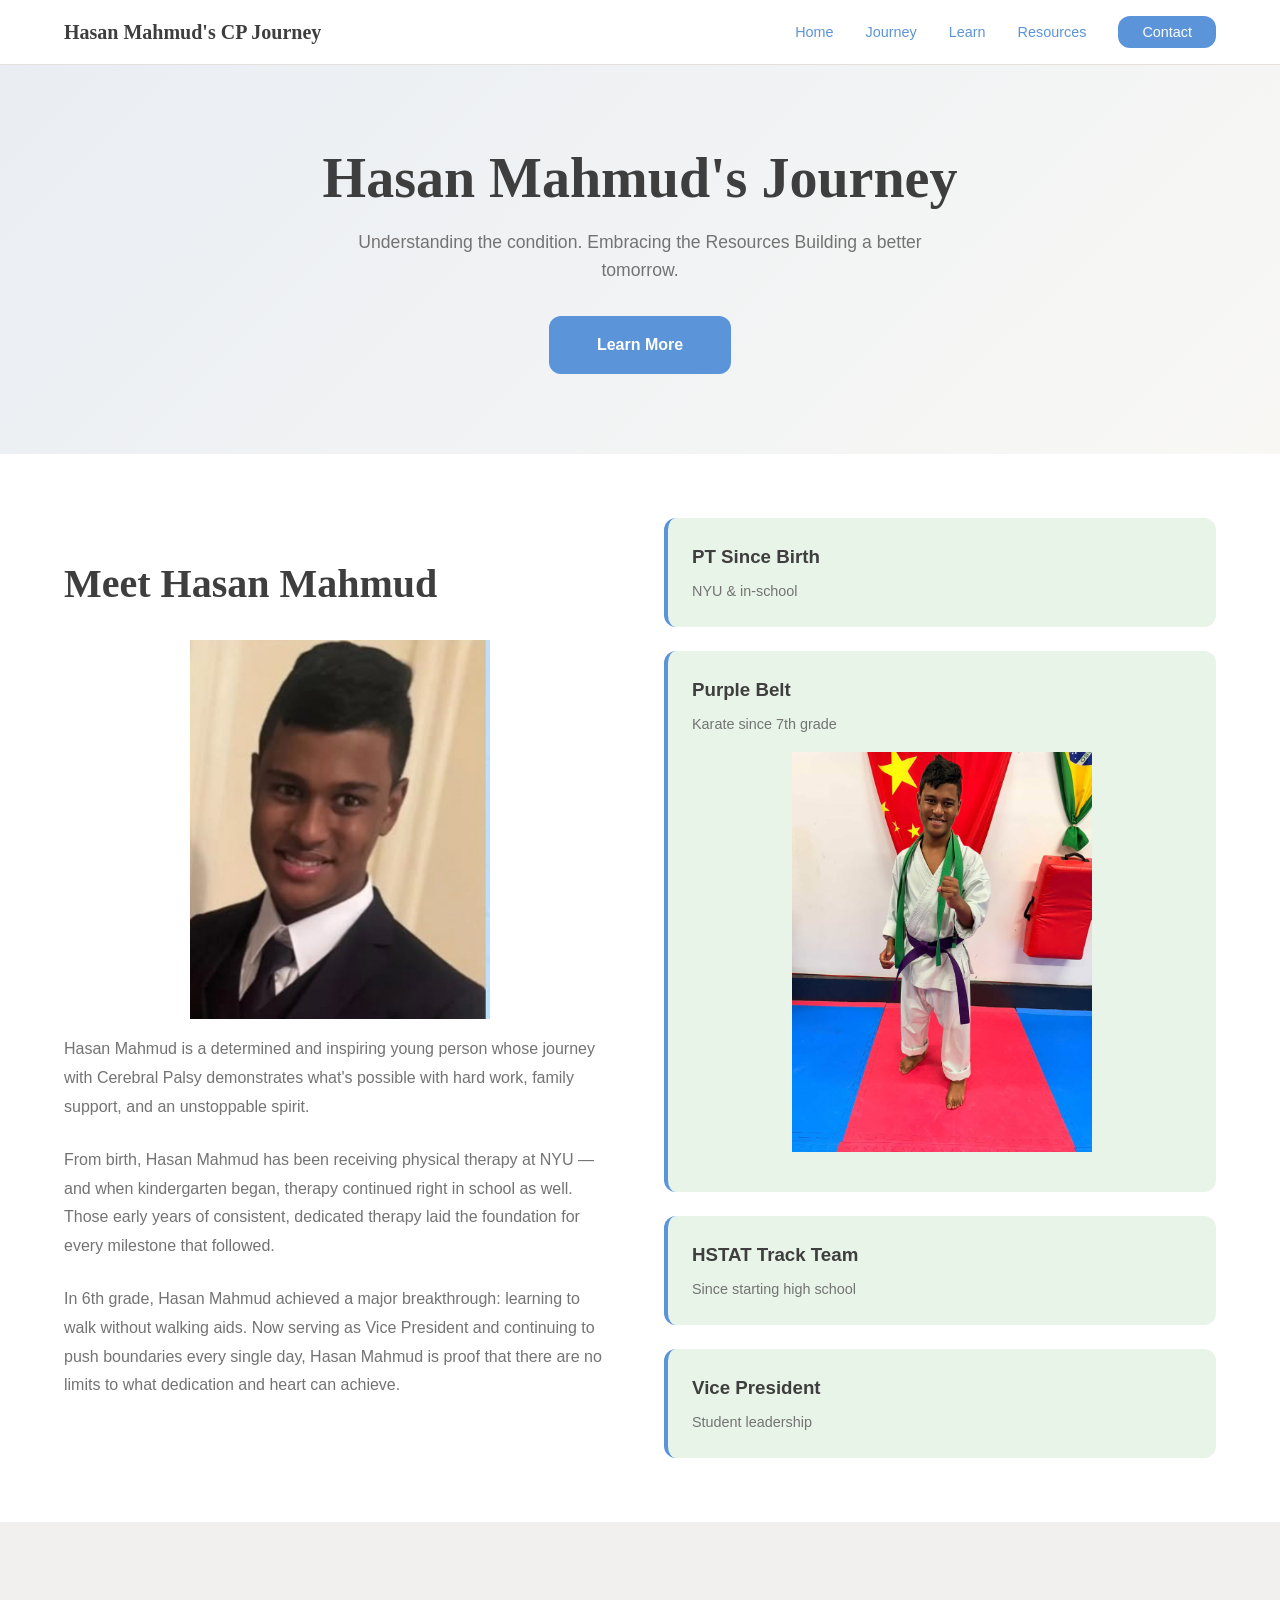
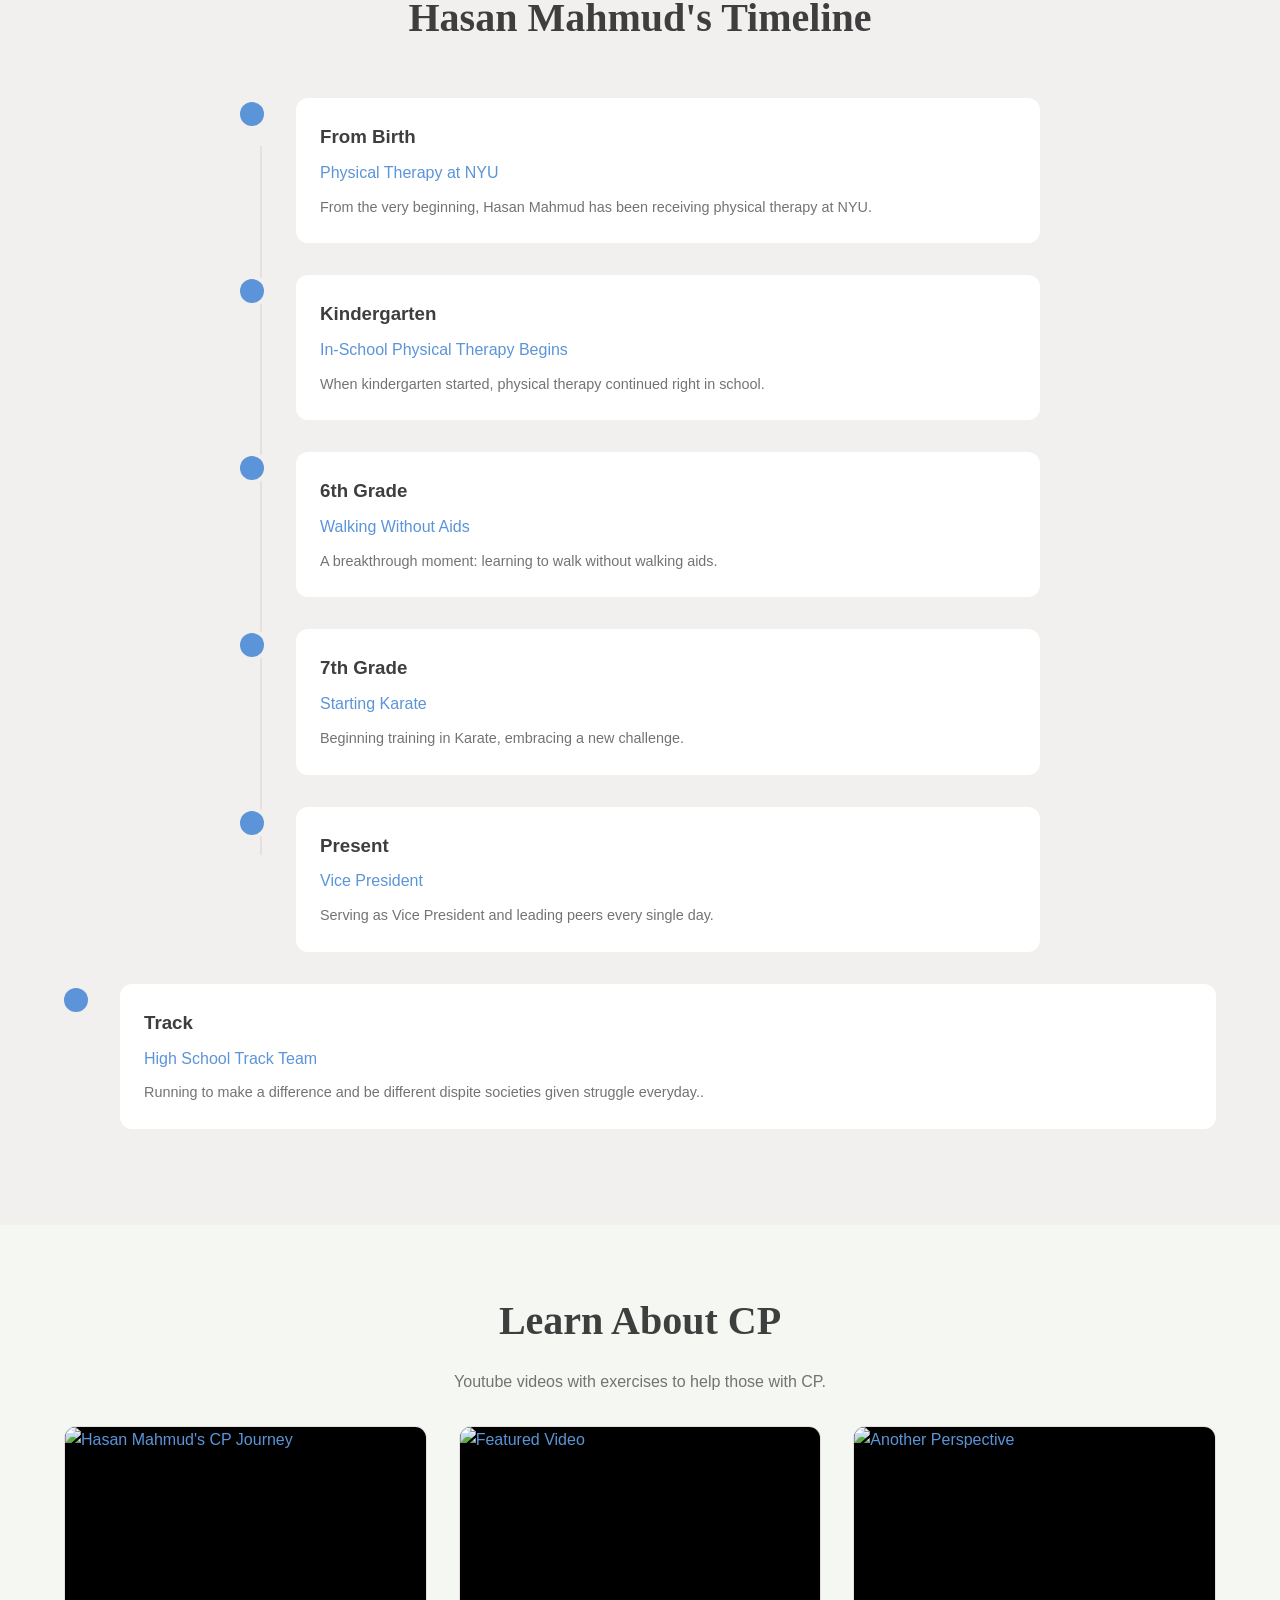
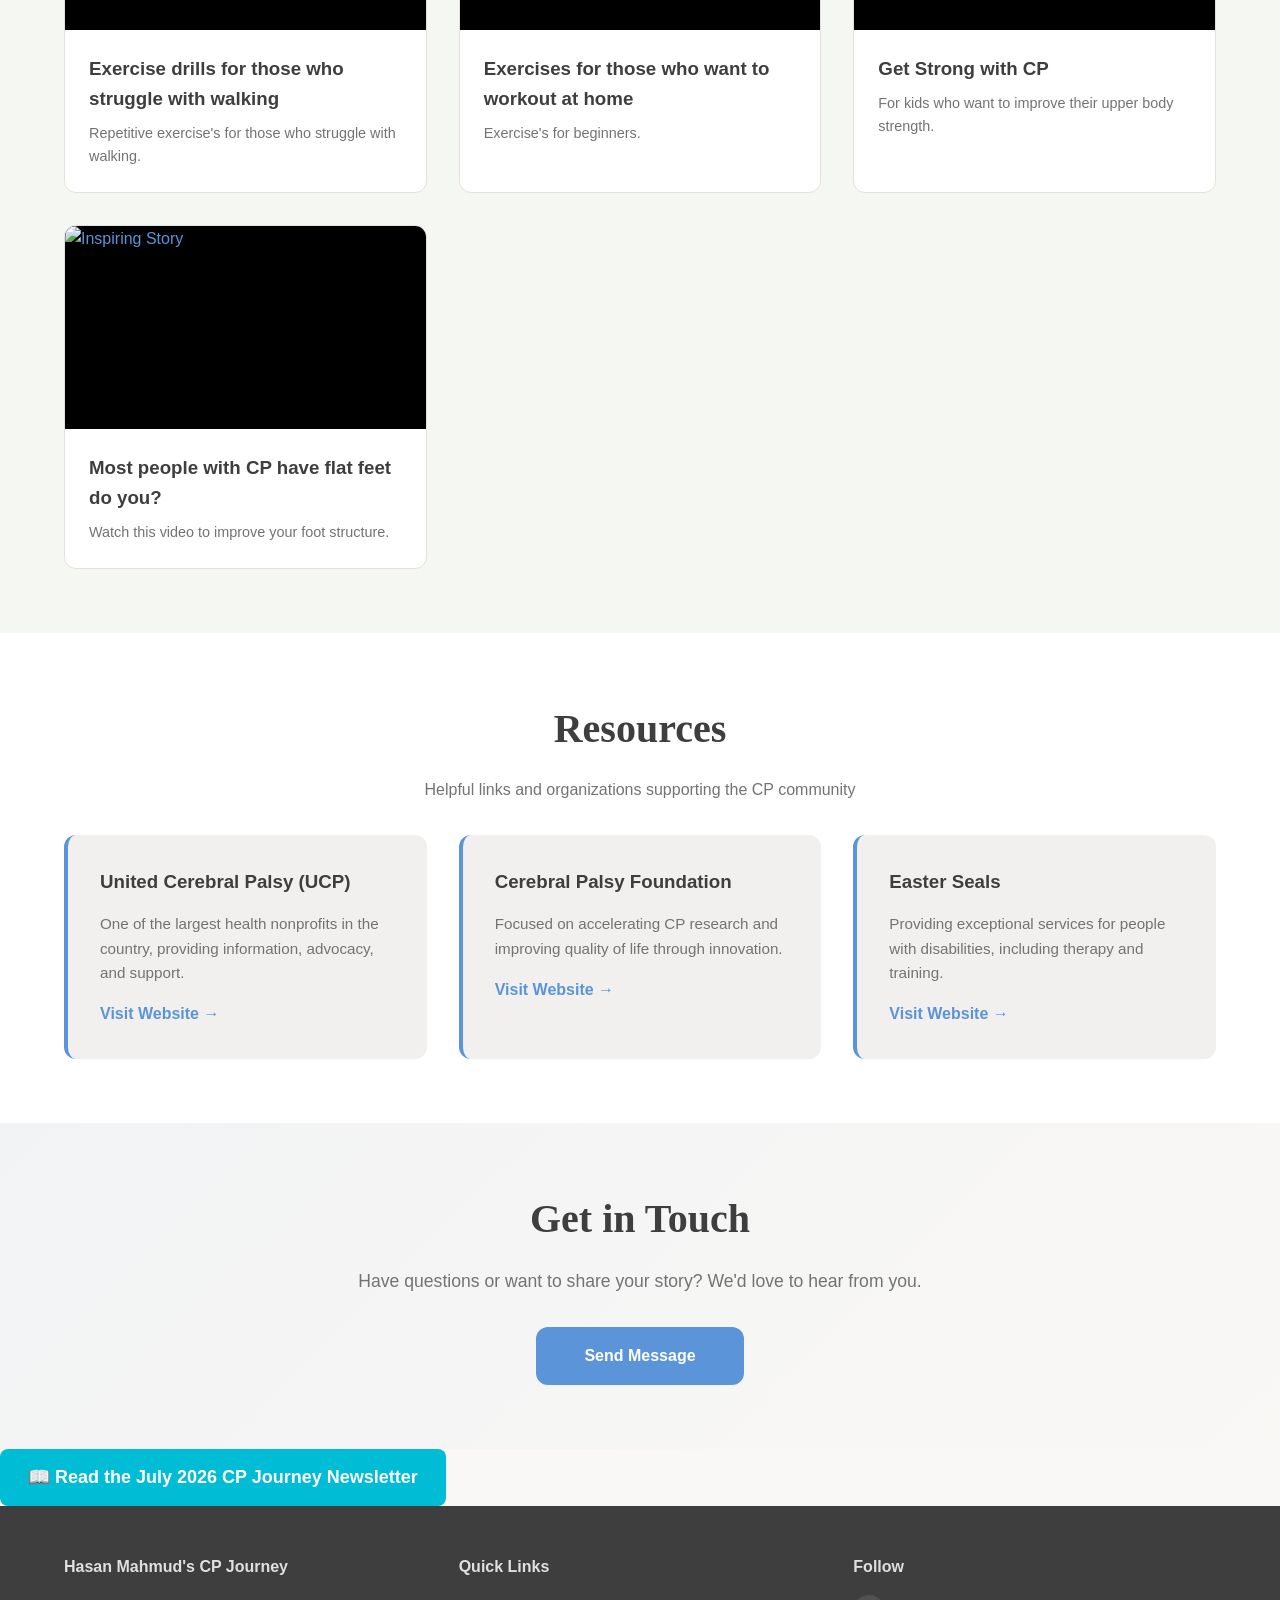
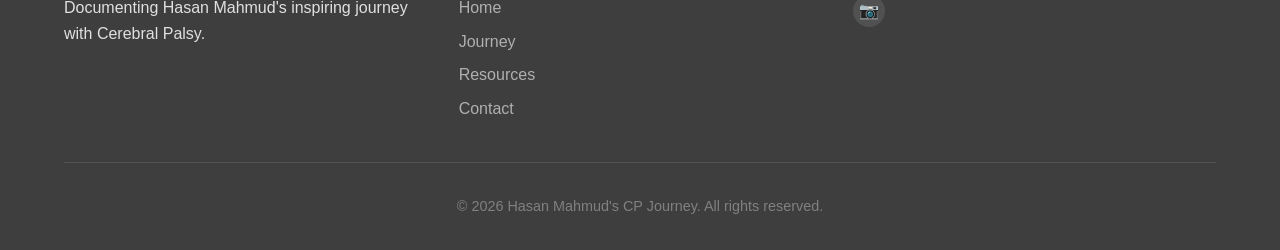
==== commit 8cd061a8: "Update index.html" ====
--- a/index.html
+++ b/index.html
@@ -239,9 +239,22 @@
         <div class="container">
             <h2>Get in Touch</h2>
             <p>Have questions or want to share your story? We'd love to hear from you.</p>
-            <a href="gmailto:hasanmahmud3182@gmail.com" class="cta-button">Send Message</a>
-        </div>
-    </section>
+            <a href="mailto:hasanmahmud3182@gmail.com" class="cta-button">Send Message</a>
+        </div>
+    </section>
+    <a href="/newsletters/CP_Journey_July_2026_Newsletter.pdf"
+   target="_blank"
+   style="
+      background:#00BCD4;
+      color:white;
+      padding:14px 28px;
+      text-decoration:none;
+      border-radius:8px;
+      font-size:18px;
+      font-weight:bold;
+      display:inline-block;">
+   📖 Read the July 2026 CP Journey Newsletter
+</a>
 
     <!-- Footer -->
     <footer class="footer">
